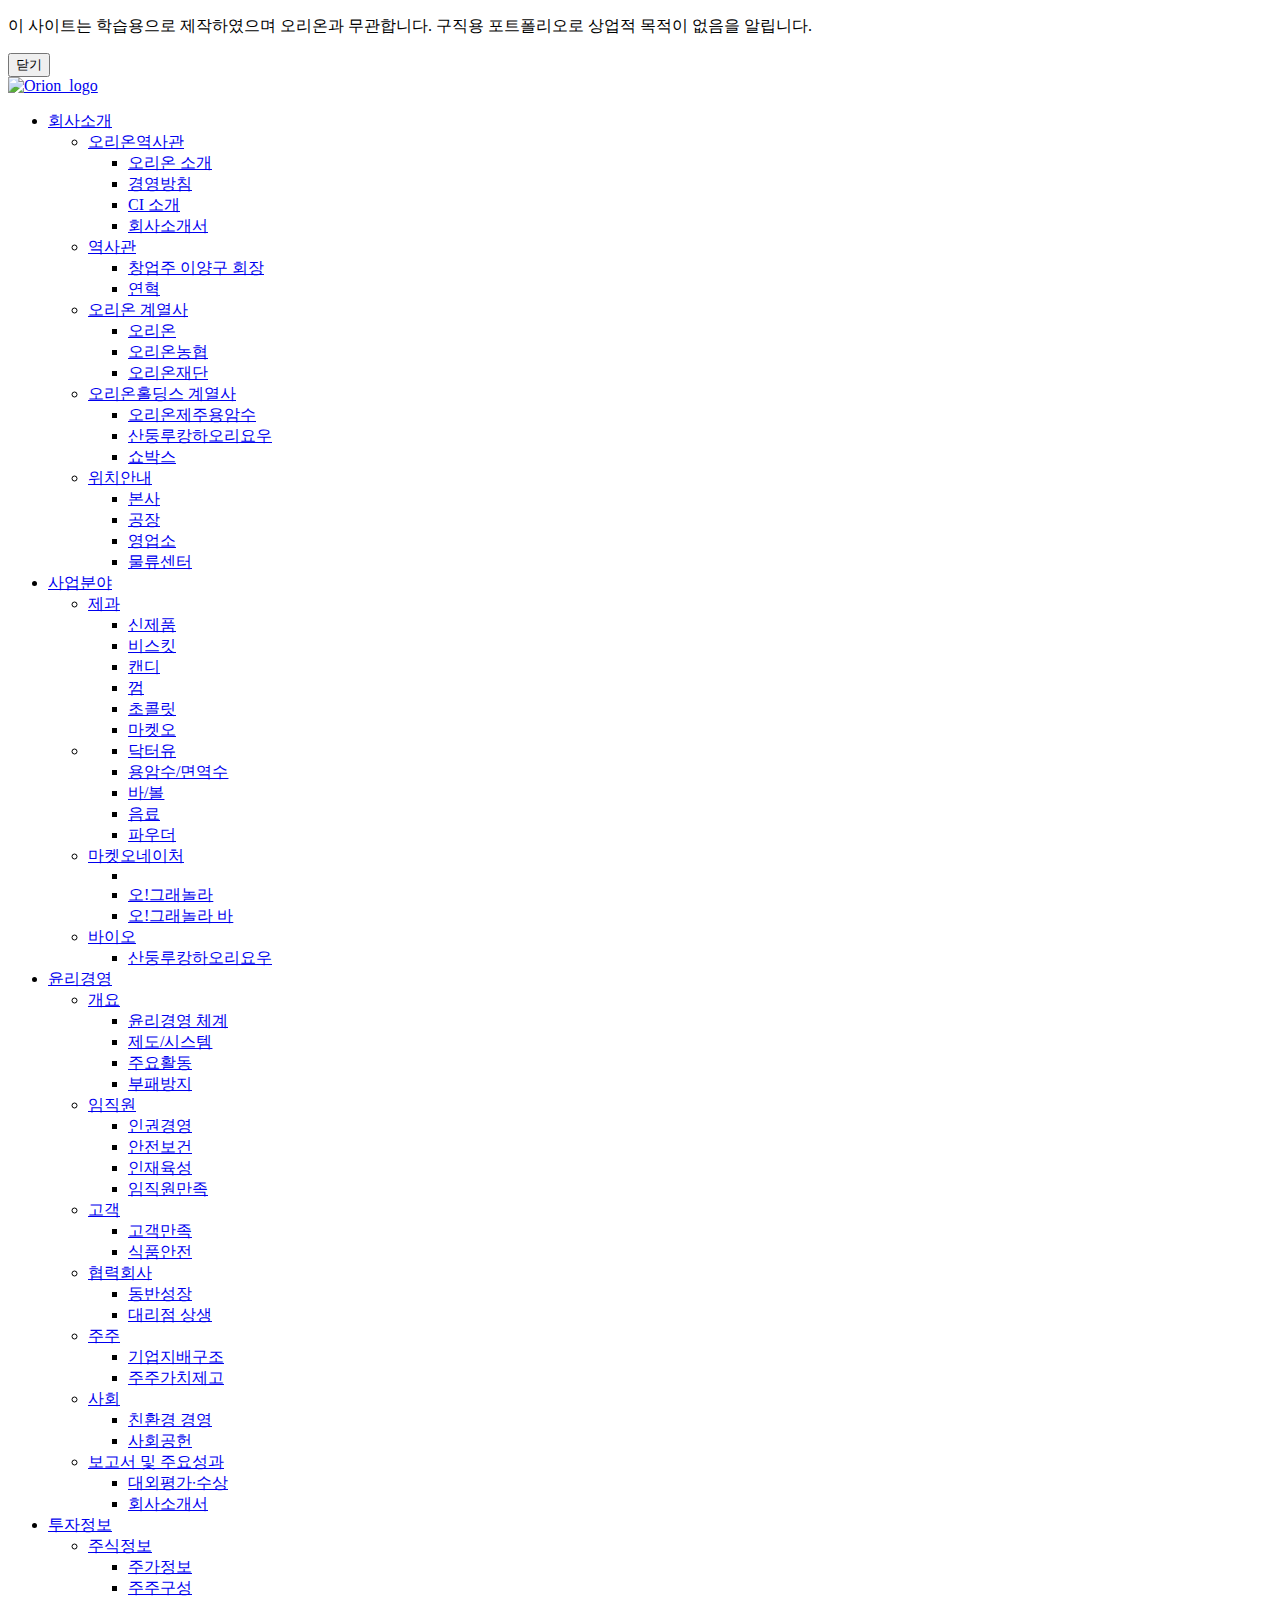
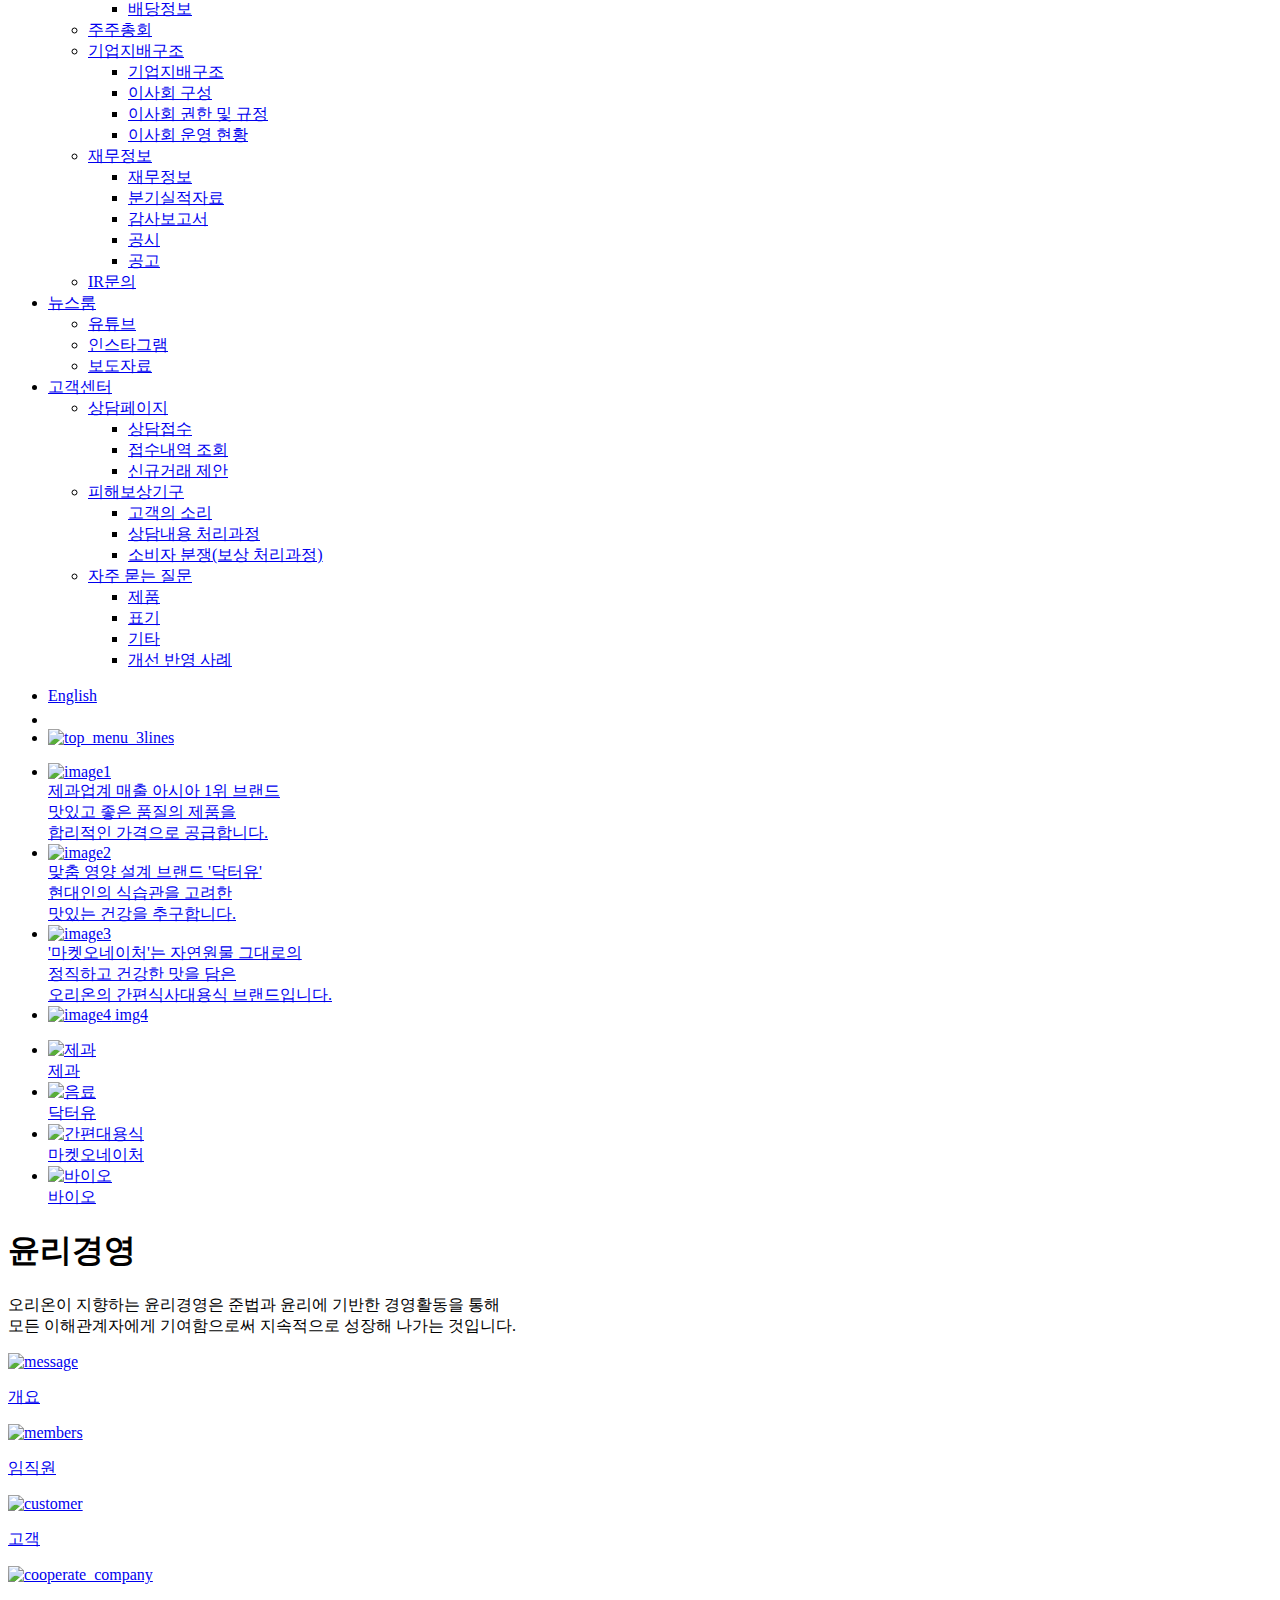
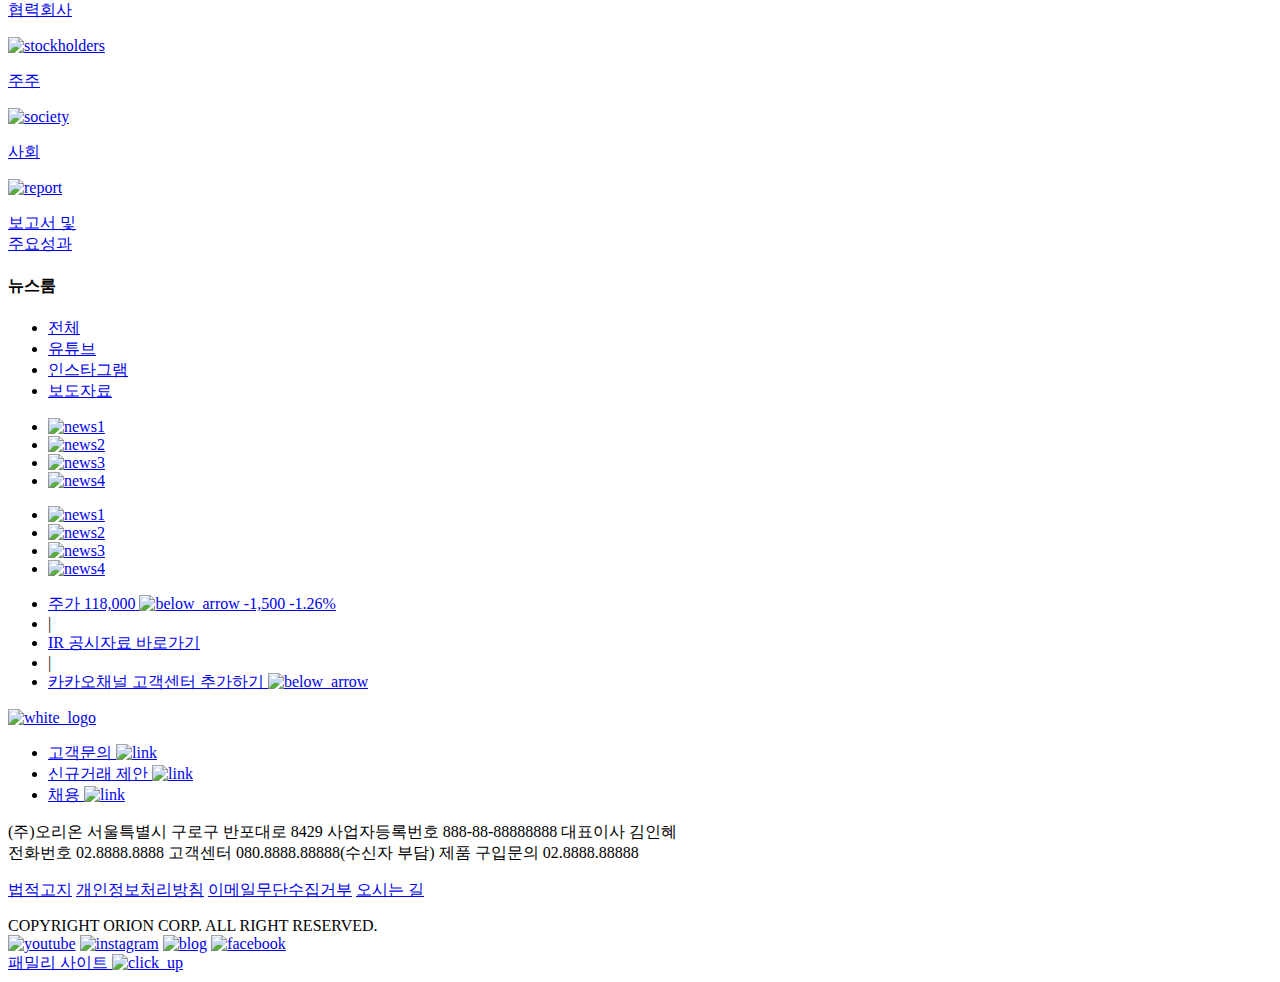
==== index.html @ 65608878 "main" ====
<!DOCTYPE html>
<html lang="ko">
	<head>
		<script async src="https://www.googletagmanager.com/gtag/js?id=G-9V24EW32N5"></script>
		<script>
			window.dataLayer = window.dataLayer || [];
			function gtag() {
				dataLayer.push(arguments);
			}
			gtag("js", new Date());

			gtag("config", "G-9V24EW32N5");
		</script>
		<meta charset="UTF-8" />
		<meta http-equiv="X-UA-Compatible" content="IE=edge" />
		<meta name="viewport" content="width=device-width, initial-scale=1.0" />
		<title>오리온</title>
		<link rel="apple-touch-icon" sizes="57x57" href="favicon/orion_favicon.ico/apple-icon-57x57.png" />
		<link rel="apple-touch-icon" sizes="60x60" href="favicon/orion_favicon.ico/apple-icon-60x60.png" />
		<link rel="apple-touch-icon" sizes="72x72" href="favicon/orion_favicon.ico/apple-icon-72x72.png" />
		<link rel="apple-touch-icon" sizes="76x76" href="favicon/orion_favicon.ico/apple-icon-76x76.png" />
		<link rel="apple-touch-icon" sizes="114x114" href="favicon/orion_favicon.ico/apple-icon-114x114.png" />
		<link rel="apple-touch-icon" sizes="120x120" href="favicon/orion_favicon.ico/apple-icon-120x120.png" />
		<link rel="apple-touch-icon" sizes="144x144" href="favicon/orion_favicon.ico/apple-icon-144x144.png" />
		<link rel="apple-touch-icon" sizes="152x152" href="favicon/orion_favicon.ico/apple-icon-152x152.png" />
		<link rel="apple-touch-icon" sizes="180x180" href="favicon/orion_favicon.ico/apple-icon-180x180.png" />
		<link rel="icon" type="image/png" sizes="192x192" href="favicon/orion_favicon.ico/android-icon-192x192.png" />
		<link rel="icon" type="image/png" sizes="32x32" href="favicon/orion_favicon.ico/favicon-32x32.png" />
		<link rel="icon" type="image/png" sizes="96x96" href="favicon/orion_favicon.ico/favicon-96x96.png" />
		<link rel="icon" type="image/png" sizes="16x16" href="favicon/orion_favicon.ico/favicon-16x16.png" />
		<link rel="manifest" href="favicon/orion_favicon.ico/manifest.json" />
		<meta name="msapplication-TileColor" content="#ffffff" />
		<meta name="msapplication-TileImage" content="favicon/orion_favicon.ico/ms-icon-144x144.png" />
		<meta name="theme-color" content="#ffffff" />
		<link rel="stylesheet" href="css/layout.css" />
	</head>
	<body>
		<div id="layer">
			<p>이 사이트는 학습용으로 제작하였으며 오리온과 무관합니다. 구직용 포트폴리오로 상업적 목적이 없음을 알립니다.</p>
			<button>닫기</button>
		</div>
		<div id="wrapper">
			<div class="header_wrap">
				<div class="top_menu_bar">
					<div class="logo">
						<a href="#">
							<img src="images/logo.png" alt="Orion_logo" />
						</a>
					</div>
					<nav class="gnb_wrap">
						<ul class="gnb_1dep">
							<li class="tab_li">
								<a href="#" id="tab1"> 회사소개 </a>
								<div class="dep2-1" id="tab1_depth">
									<ul class="dep2-1-bold">
										<li>
											<a href="#"><span class="submenu_bold">오리온역사관</span></a>
											<ul class="dep3-1">
												<li><a href="#">오리온 소개</a></li>
												<li><a href="#">경영방침</a></li>
												<li><a href="#">CI 소개</a></li>
												<li><a href="#">회사소개서</a></li>
											</ul>
										</li>
										<li>
											<a href="#"><span class="submenu_bold">역사관</span></a>
											<ul class="dep3-2">
												<li><a href="#">창업주 이양구 회장</a></li>
												<li><a href="#">연혁</a></li>
											</ul>
										</li>
										<li>
											<a href="#"><span class="submenu_bold">오리온 계열사</span></a>
											<ul class="dep3-3">
												<li><a href="#">오리온</a></li>
												<li><a href="#">오리온농협</a></li>
												<li><a href="#">오리온재단</a></li>
											</ul>
										</li>
										<li>
											<a href="#"><span class="submenu_bold">오리온홀딩스 계열사</span></a>
											<ul class="dep3-4">
												<li><a href="#">오리온제주용암수</a></li>
												<li><a href="#">산둥루캉하오리요우</a></li>
												<li><a href="#">쇼박스</a></li>
											</ul>
										</li>
										<li>
											<a href="#"><span class="submenu_bold">위치안내</span></a>
											<ul class="dep3-5">
												<li><a href="#">본사</a></li>
												<li><a href="#">공장</a></li>
												<li><a href="#">영업소</a></li>
												<li><a href="#">물류센터</a></li>
											</ul>
										</li>
									</ul>
								</div>
							</li>
							<li class="tab_li">
								<a href="#" id="tab2">사업분야</a>
								<div class="dep2-2" id="tab2_depth">
									<ul class="dep2-2-bold">
										<li>
											<a href="#"><span class="submenu_bold">제과</span></a>
											<ul class="dep3-1">
												<li><a href="#">신제품</a></li>
												<li><a href="#">비스킷</a></li>
												<li><a href="#">캔디</a></li>
												<li><a href="#">껌</a></li>
												<li><a href="#">초콜릿</a></li>
												<li><a href="#">마켓오</a></li>
											</ul>
										</li>
										<li>
											<ul class="dep3-2">
												<li>
													<a href="#"><span class="submenu_bold">닥터유</span></a>
												</li>
												<li><a href="#">용암수/면역수</a></li>
												<li><a href="#">바/볼</a></li>
												<li><a href="#">음료</a></li>
												<li><a href="#">파우더</a></li>
											</ul>
										</li>
										<li>
											<a href="#"><span class="submenu_bold">마켓오네이처</span></a>
											<ul class="dep3-3">
												<li></li>
												<li><a href="#">오!그래놀라</a></li>
												<li><a href="#">오!그래놀라 바</a></li>
											</ul>
										</li>
										<li>
											<a href="#"><span class="submenu_bold">바이오</span></a>
											<ul class="dep3-4">
												<li><a href="#">산둥루캉하오리요우</a></li>
											</ul>
										</li>
									</ul>
								</div>
							</li>
							<li class="tab_li">
								<a href="#" id="tab3">윤리경영</a>
								<div class="dep2-3" id="tab3_depth">
									<ul class="dep2-3-bold">
										<li>
											<a href="#"><span class="submenu_bold">개요</span></a>
											<ul class="dep3-1">
												<li><a href="#">윤리경영 체계</a></li>
												<li><a href="#">제도/시스템</a></li>
												<li><a href="#">주요활동</a></li>
												<li><a href="#">부패방지</a></li>
											</ul>
										</li>
										<li>
											<a href="#"><span class="submenu_bold">임직원</span></a>
											<ul class="dep3-2">
												<li><a href="#">인권경영</a></li>
												<li><a href="#">안전보건</a></li>
												<li><a href="#">인재육성</a></li>
												<li><a href="#">임직원만족</a></li>
											</ul>
										</li>
										<li>
											<a href="#"><span class="submenu_bold">고객</span></a>
											<ul class="dep3-3">
												<li><a href="#">고객만족</a></li>
												<li><a href="#">식품안전</a></li>
											</ul>
										</li>
										<li>
											<a href="#"><span class="submenu_bold">협력회사</span></a>
											<ul class="dep3-4">
												<li><a href="#">동반성장</a></li>
												<li><a href="#">대리점 상생</a></li>
											</ul>
										</li>
										<li>
											<a href="#"><span class="submenu_bold">주주</span></a>
											<ul class="dep3-5">
												<li><a href="#">기업지배구조</a></li>
												<li><a href="#">주주가치제고</a></li>
											</ul>
										</li>
										<li>
											<a href="#"><span class="submenu_bold">사회</span></a>
											<ul class="dep3-6">
												<li><a href="#">친환경 경영</a></li>
												<li><a href="#">사회공헌</a></li>
											</ul>
										</li>
										<li>
											<a href="#"><span class="submenu_bold">보고서 및 주요성과</span></a>
											<ul class="dep3-7">
												<li><a href="#">대외평가∙수상</a></li>
												<li><a href="#">회사소개서</a></li>
											</ul>
										</li>
									</ul>
								</div>
							</li>
							<li class="tab_li">
								<a href="#" id="tab4">투자정보</a>
								<div class="dep2-4" id="tab4_depth">
									<ul class="dep2-4-bold">
										<li>
											<a href="#"><span class="submenu_bold">주식정보</span></a>
											<ul class="dep3-1">
												<li><a href="#">주가정보</a></li>
												<li><a href="#">주주구성</a></li>
												<li><a href="#">배당정보</a></li>
											</ul>
										</li>
										<li>
											<a href="#"><span class="submenu_bold">주주총회</span></a>
											<ul class="dep3-2"></ul>
										</li>
										<li>
											<a href="#"><span class="submenu_bold">기업지배구조</span></a>
											<ul class="dep3-3">
												<li><a href="#">기업지배구조</a></li>
												<li><a href="#">이사회 구성</a></li>
												<li><a href="#">이사회 권한 및 규정</a></li>
												<li><a href="#">이사회 운영 현황</a></li>
											</ul>
										</li>
										<li>
											<a href="#"><span class="submenu_bold">재무정보</span></a>
											<ul class="dep3-4">
												<li><a href="#">재무정보</a></li>
												<li><a href="#">분기실적자료</a></li>
												<li><a href="#">감사보고서</a></li>
												<li><a href="#">공시</a></li>
												<li><a href="#">공고</a></li>
											</ul>
										</li>
										<li>
											<a href="#"><span class="submenu_bold">IR문의</span></a>
											<ul class="dep3-5"></ul>
										</li>
									</ul>
								</div>
							</li>
							<li class="tab_li">
								<a href="#" id="tab5">뉴스룸</a>
								<div class="dep2-5" id="tab5_depth">
									<ul class="dep2-5-bold">
										<li>
											<a href="#"><span class="submenu_bold">유튜브</span></a>
											<ul class="dep3-1"></ul>
										</li>
										<li>
											<a href="#"><span class="submenu_bold">인스타그램</span></a>
											<ul class="dep3-2"></ul>
										</li>
										<li>
											<a href="#"><span class="submenu_bold">보도자료</span></a>
											<ul class="dep3-2"></ul>
										</li>
									</ul>
								</div>
							</li>
							<li class="tab_li">
								<a href="#" id="tab6">고객센터</a>
								<div class="dep2-6" id="tab6_depth">
									<ul class="dep2-6-bold">
										<li>
											<a href="#"><span class="submenu_bold">상담페이지</span></a>
											<ul class="dep3-1">
												<li><a href="#">상담접수</a></li>
												<li><a href="#">접수내역 조회</a></li>
												<li><a href="#">신규거래 제안</a></li>
											</ul>
										</li>
										<li>
											<a href="#"><span class="submenu_bold">피해보상기구</span></a>
											<ul class="dep3-2">
												<li><a href="#">고객의 소리</a></li>
												<li><a href="#">상담내용 처리과정</a></li>
												<li><a href="#">소비자 분쟁(보상 처리과정)</a></li>
											</ul>
										</li>
										<li>
											<a href="#"><span class="submenu_bold">자주 묻는 질문</span></a>
											<ul class="dep3-3">
												<li><a href="#">제품</a></li>
												<li><a href="#">표기</a></li>
												<li><a href="#">기타</a></li>
												<li><a href="#">개선 반영 사례</a></li>
											</ul>
										</li>
									</ul>
								</div>
							</li>
						</ul>
					</nav>
					<div class="utility_wrap">
						<ul class="utility_order">
							<li>
								<div class="language">
									<a href="#">English</a>
								</div>
							</li>
							<li>
								<a href="#" class="search_icon">
									<svg width="20" height="20" stroke="white" viewBox="0 0 26 26" fill="none" xmlns="http://www.w3.org/2000/svg">
										<path
											class="round"
											d="M11.7812 20.3125C16.4929 20.3125 20.3125 16.4929 20.3125 11.7812C20.3125 7.06957 16.4929 3.25 11.7812 3.25C7.06957 3.25 3.25 7.06957 3.25 11.7812C3.25 16.4929 7.06957 20.3125 11.7812 20.3125Z"
											stroke-width="2"
											stroke-linecap="round"
											stroke-linejoin="round"
										></path>
										<path class="bar" d="M18.5202 17.1054L17.8131 16.3983L16.3989 17.8125L17.106 18.5196L18.5202 17.1054ZM22.042 23.4556L22.7491 24.1627L24.1633 22.7485L23.4562 22.0414L22.042 23.4556ZM17.106 18.5196L22.042 23.4556L23.4562 22.0414L18.5202 17.1054L17.106 18.5196Z"></path>
									</svg>
								</a>
							</li>
							<li>
								<a href="#" class="top_right_lines">
									<img src="images/top_menu_right.png" alt="top_menu_3lines" />
								</a>
							</li>
						</ul>
					</div>
				</div>
				<div class="inner"></div>
			</div>
			<div class="main_visual_wrap">
				<div id="wrap">
					<div id="brandVisual">
						<ul>
							<li class="visual_0">
								<a href="#">
									<img src="images/main_visual_img1.jpeg" alt="image1" />
									<div class="maintext1">
										<span class="brand">제과업계 매출 아시아 1위 브랜드<br /></span>
										맛있고 좋은 품질의 제품을<br />
										합리적인 가격으로 공급합니다.
									</div>
								</a>
							</li>
							<li class="visual_1">
								<a href="#">
									<img src="images/main_visual_img2.jpeg" alt="image2" />
									<div class="maintext2">
										맞춤 영양 설계 브랜드 '닥터유'<br />
										현대인의 식습관을 고려한<br />
										맛있는 건강을 추구합니다.
									</div></a
								>
							</li>
							<li class="visual_1">
								<a href="#">
									<img src="images/main_visual_img3.jpeg" alt="image3" />
									<div class="maintext3">
										'마켓오네이처'는 자연원물 그대로의<br />
										정직하고 건강한 맛을 담은<br />
										오리온의 간편식사대용식 브랜드입니다.
									</div></a
								>
							</li>
							<li class="visual_1">
								<a href="#">
									<img src="images/main_visual_img4.jpeg" alt="image4" />
									img4</a
								>
							</li>
						</ul>
					</div>
				</div>
				<ul id="buttonList" class="controls">
					<li class="prev sub_main">
						<a href="#" class="button1">
							<img src="images/main_visual_img1.jpeg" alt="제과" class="button1" />
							<div class="layer"></div>
							<div class="visual_text">제과</div>
						</a>
					</li>
					<li class="prev sub_main">
						<a href="#" class="button2">
							<img src="images/main_visual_img2.jpeg" alt="음료" class="button2" />
							<div class="layer"></div>
							<div class="visual_text">닥터유</div>
						</a>
					</li>
					<li class="prev sub_main">
						<a href="#" class="button3">
							<img src="images/main_visual_img3.jpeg" alt="간편대용식" class="button3" />
							<div class="layer"></div>
							<div class="visual_text">마켓오네이처</div>
						</a>
					</li>
					<li class="prev sub_main">
						<a href="#" class="button4">
							<img src="images/main_visual_img4.jpeg" alt="바이오" class="button4" />
							<div class="layer"></div>
							<div class="visual_text">바이오</div>
						</a>
					</li>
				</ul>
				<div class="inner"></div>
			</div>
			<div class="content1_wrap">
				<div class="inner">
					<div class="ethics_wrap">
						<div class="ethics_title">
							<h1>윤리경영</h1>
							<p>오리온이 지향하는 윤리경영은 준법과 윤리에 기반한 경영활동을 통해 <br />모든 이해관계자에게 기여함으로써 지속적으로 성장해 나가는 것입니다.</p>
						</div>
						<div class="ethics_list">
							<div class="ethics_list_wrap">
								<div class="ethics_list_wrap1">
									<div class="ethics1">
										<a href="#">
											<img src="images/center_img01.jpeg" alt="message" />
											<div class="text_in">
												<p class="big">개요</p>
											</div>
										</a>
									</div>
									<div class="ethics2">
										<a href="#">
											<img src="images/center_img02.jpeg" alt="members" />
											<div>
												<p class="big">임직원</p>
											</div>
										</a>
									</div>
									<div class="ethics3">
										<a href="#">
											<img src="images/center_img03.jpeg" alt="customer" />
											<div>
												<p class="big">고객</p>
											</div>
										</a>
									</div>
								</div>
								<div class="ethics_list_wrap2">
									<div class="ethics4">
										<a href="#">
											<img src="images/center_img04.jpeg" alt="cooperate_company" />
											<div>
												<p class="big">협력회사</p>
											</div>
										</a>
									</div>
									<div class="ethics5">
										<a href="#">
											<img src="images/center_img05.jpeg" alt="stockholders" />
											<div>
												<p class="big">주주</p>
											</div>
										</a>
									</div>
									<div class="ethics6">
										<a href="#">
											<img src="images/center_img06.jpeg" alt="society" />
											<div>
												<p class="big">사회</p>
											</div>
										</a>
									</div>
								</div>
							</div>
							<div class="ethics7">
								<a href="#">
									<img src="images/center_img07.jpeg" alt="report" />
									<div>
										<p class="big">보고서 및 <br />주요성과</p>
									</div>
								</a>
							</div>
						</div>
					</div>
				</div>
			</div>
			<div class="content2_wrap">
				<div class="inner">
					<div class="news">
						<div class="newsroom">
							<h4>뉴스룸</h4>
							<div class="newsroom_menu">
								<ul class="news_menu_list">
									<li>
										<a href="#">
											<span class="red_underline">전체</span>
										</a>
									</li>
									<li>
										<a href="#">
											<span class="menu_font">유튜브</span>
										</a>
									</li>
									<li>
										<a href="#">
											<span class="menu_font">인스타그램</span>
										</a>
									</li>
									<li>
										<a href="#">
											<span class="menu_font">보도자료</span>
										</a>
									</li>
								</ul>
							</div>
						</div>
						<div class="news_list">
							<div class="news_top">
								<ul>
									<li>
										<a href="#"><img src="images/2nd_center_img1.jpeg" alt="news1" /></a>
									</li>
									<li>
										<a href="#"><img src="images/2nd_center_img2.png" alt="news2" /></a>
									</li>
									<li>
										<a href="#"><img src="images/2nd_center_img3.jpeg" alt="news3" /></a>
									</li>
									<li>
										<a href="#"><img src="images/2nd_center_img4.jpeg" alt="news4" /></a>
									</li>
								</ul>
							</div>
							<div class="news_bottom">
								<ul>
									<li>
										<a href="#"><img src="images/2nd_center_img5.png" alt="news1" /></a>
									</li>
									<li>
										<a href="#"><img src="images/2nd_center_img6.jpeg" alt="news2" /></a>
									</li>
									<li>
										<a href="#"><img src="images/2nd_center_img7.jpeg" alt="news3" /></a>
									</li>
									<li>
										<a href="#"><img src="images/2nd_center_img8.jpeg" alt="news4" /></a>
									</li>
								</ul>
							</div>
						</div>
					</div>
				</div>
			</div>
			<div class="white_footer_wrap">
				<div class="inner">
					<div class="white_footer">
						<ul>
							<li class="stock_price">
								<a href="#"
									>주가 <span class="red">118,000</span>
									<img src="images/stock_icon.png" alt="below_arrow" />
									<span class="bold">-1,500 -1.26%</span>
								</a>
							</li>
							<li class="gray_line">|</li>
							<li class="report_data">
								<a href="#"><span class="bold">IR</span> <span class="red">공시자료</span> 바로가기 </a>
							</li>
							<li class="gray_line">|</li>
							<li class="cs_kakao">
								<a href="#">카카오채널 <span class="red">고객센터</span> 추가하기 <img src="images/icon_add.png" alt="below_arrow" /> </a>
							</li>
						</ul>
					</div>
				</div>
			</div>
			<div class="footer_wrap">
				<div class="footer_list">
					<div class="top_black_footer">
						<div class="logo_menu">
							<a href="#">
								<img src="images/logo_gray.png" alt="white_logo" />
							</a>
							<div class="logo_menu_list">
								<ul>
									<li>
										<a href="#">고객문의 <img src="images/link_icon.png" alt="link" /> </a>
									</li>
									<li>
										<a href="#">신규거래 제안 <img src="images/link_icon.png" alt="link" /> </a>
									</li>
									<li>
										<a href="#">채용 <img src="images/link_icon.png" alt="link" /> </a>
									</li>
								</ul>
							</div>
						</div>
						<div class="address">
							<div class="left">
								<p>
									<span class="white">(주)오리온 서울특별시 구로구 반포대로 8429 </span>
									<span class="light_gray">사업자등록번호</span>
									<span class="white">888-88-88888888</span>
									<span class="light_gray">대표이사</span>
									<span class="white">김인혜</span>
									<br />
									<span class="light_gray">전화번호</span>
									<span class="white">02.8888.8888</span>
									<span class="light_gray">고객센터</span>
									<span class="white">080.8888.88888(수신자 부담)</span>
									<span class="light_gray">제품 구입문의</span>
									<span class="white">02.8888.88888</span>
								</p>
							</div>
							<div class="right">
								<p>
									<a href="#"><span class="light_gray">법적고지</span></a>
									<a href="#"><span class="white">개인정보처리방침</span></a>
									<a href="#"><span class="light_gray">이메일무단수집거부</span></a>
									<a href="#"><span class="light_gray">오시는 길</span></a>
								</p>
							</div>
						</div>
					</div>
					<div class="bottom_black_footer">
						<div class="footer_bottom">
							<div class="copyright">COPYRIGHT ORION CORP. ALL RIGHT RESERVED.</div>
							<div class="icons">
								<a href="#"><img src="images/icon_youtube.png" alt="youtube" /></a>
								<a href="#"><img src="images/icon_instagram.png" alt="instagram" /></a>
								<a href="#"><img src="images/icon_blog.png" alt="blog" /></a>
								<a href="#"><img src="images/icon_facebook.png" alt="facebook" /></a>
							</div>
							<div class="family_site">
								<a href="#">패밀리 사이트 <img src="images/family_site_click.png" alt="click_up" /> </a>
							</div>
						</div>
					</div>
				</div>
				<div class="inner"></div>
			</div>
		</div>
		<script src="https://code.jquery.com/jquery-3.6.0.min.js"></script>
		<script src="js/script.js"></script>
		<script src="js/slide01-orion.js"></script>
		<script src="js/popup.js"></script>
	</body>
</html>
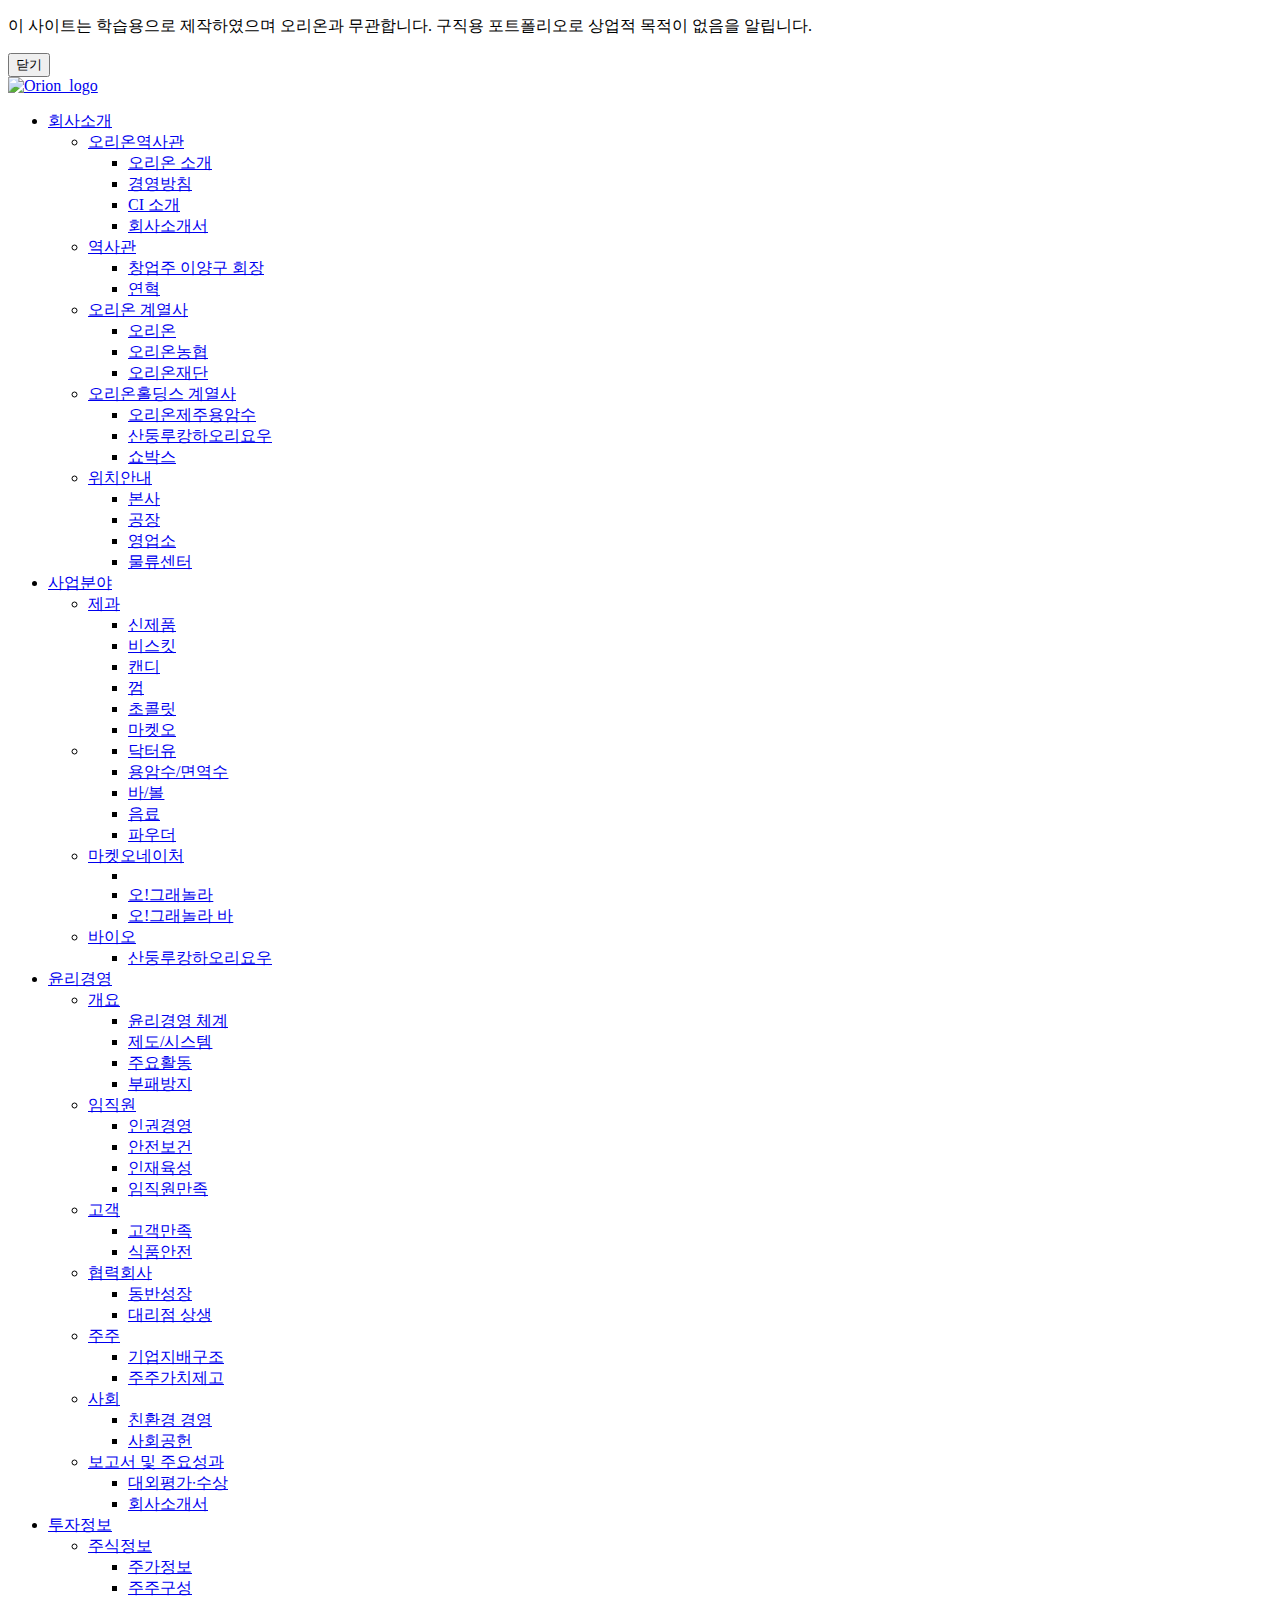
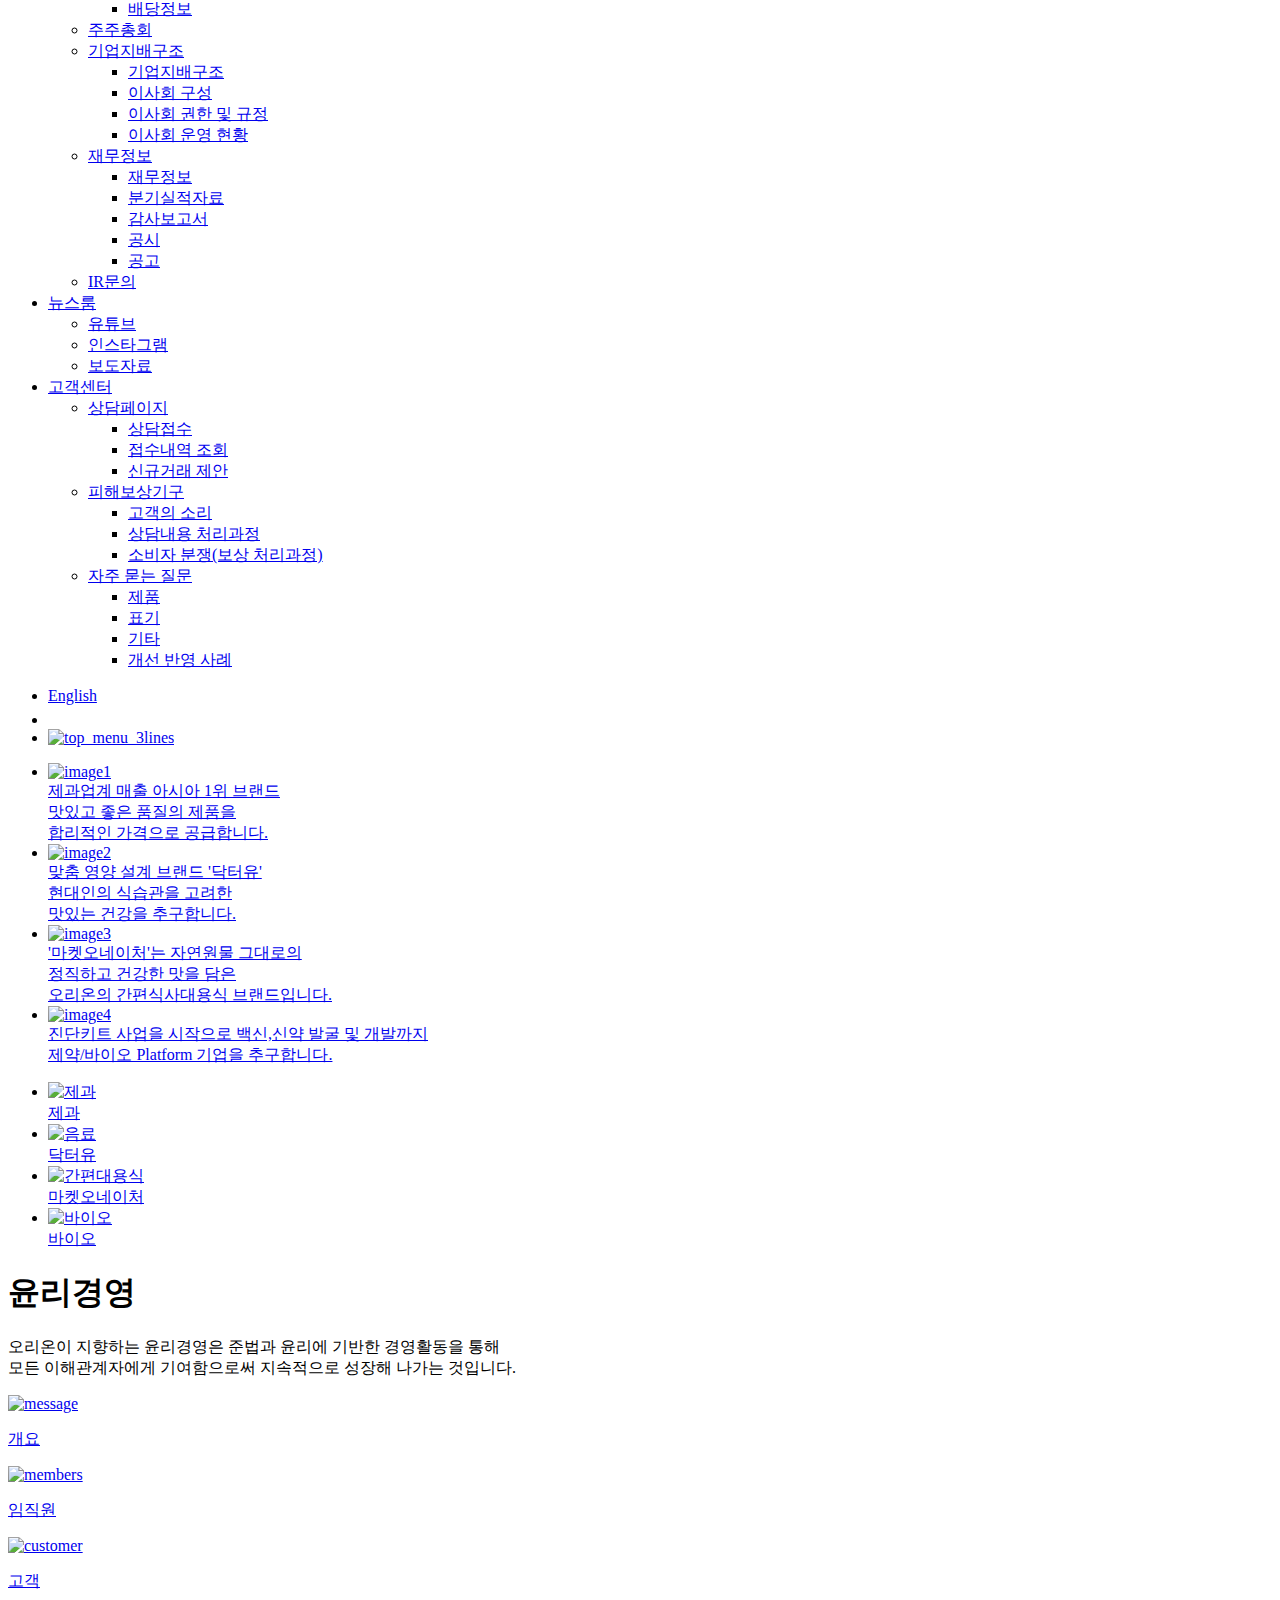
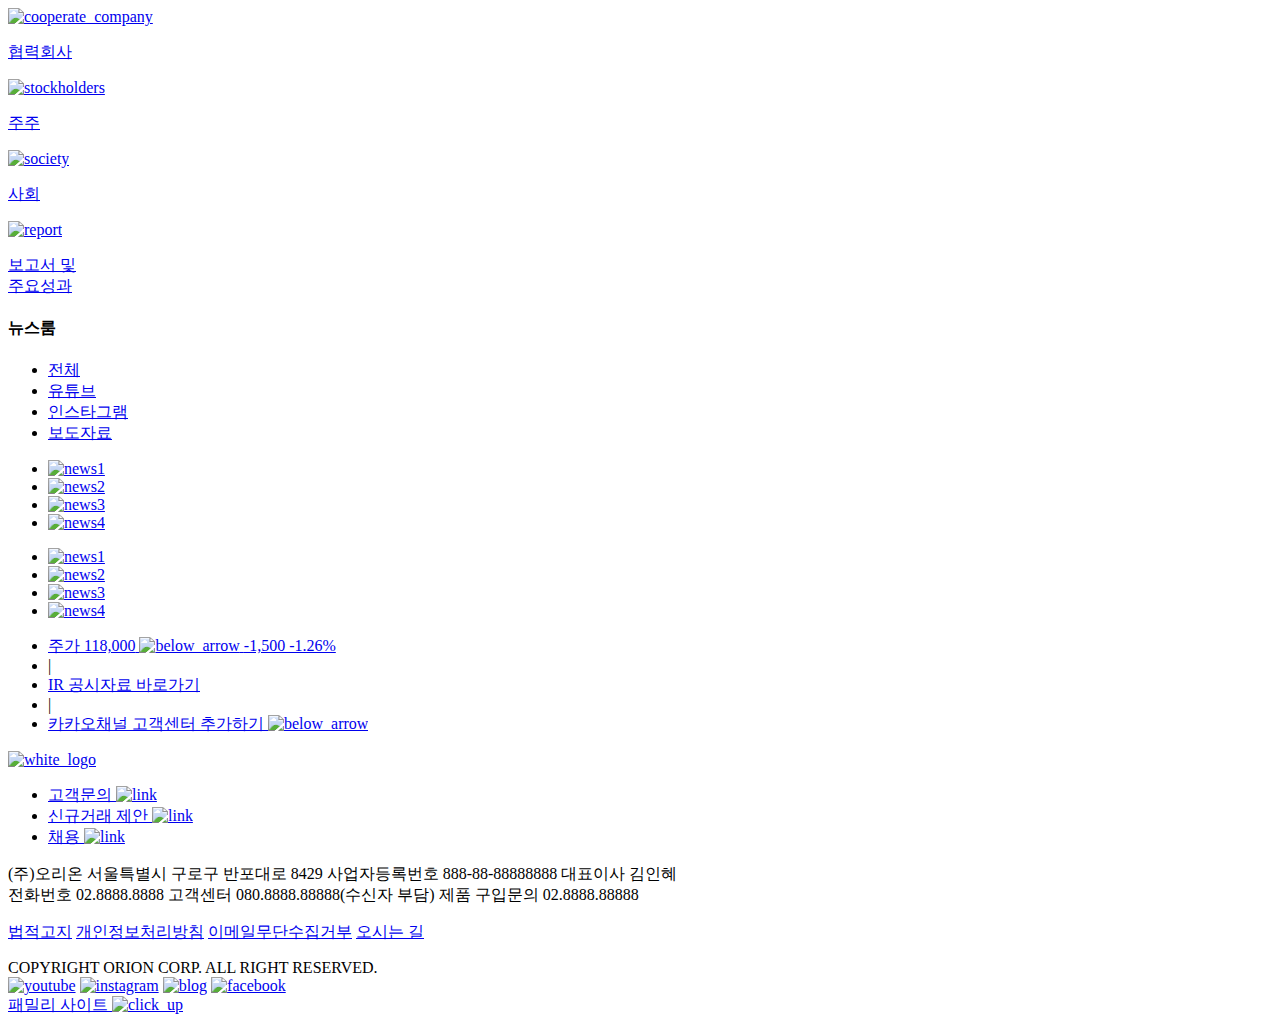
==== commit 11b9cf71: "main" ====
--- a/index.html
+++ b/index.html
@@ -363,7 +363,10 @@
 							<li class="visual_1">
 								<a href="#">
 									<img src="images/main_visual_img4.jpeg" alt="image4" />
-									img4</a
+									<div class="maintext4">
+										진단키트 사업을 시작으로 백신,신약 발굴 및 개발까지<br />
+										제약/바이오 Platform 기업을 추구합니다.
+									</div></a
 								>
 							</li>
 						</ul>
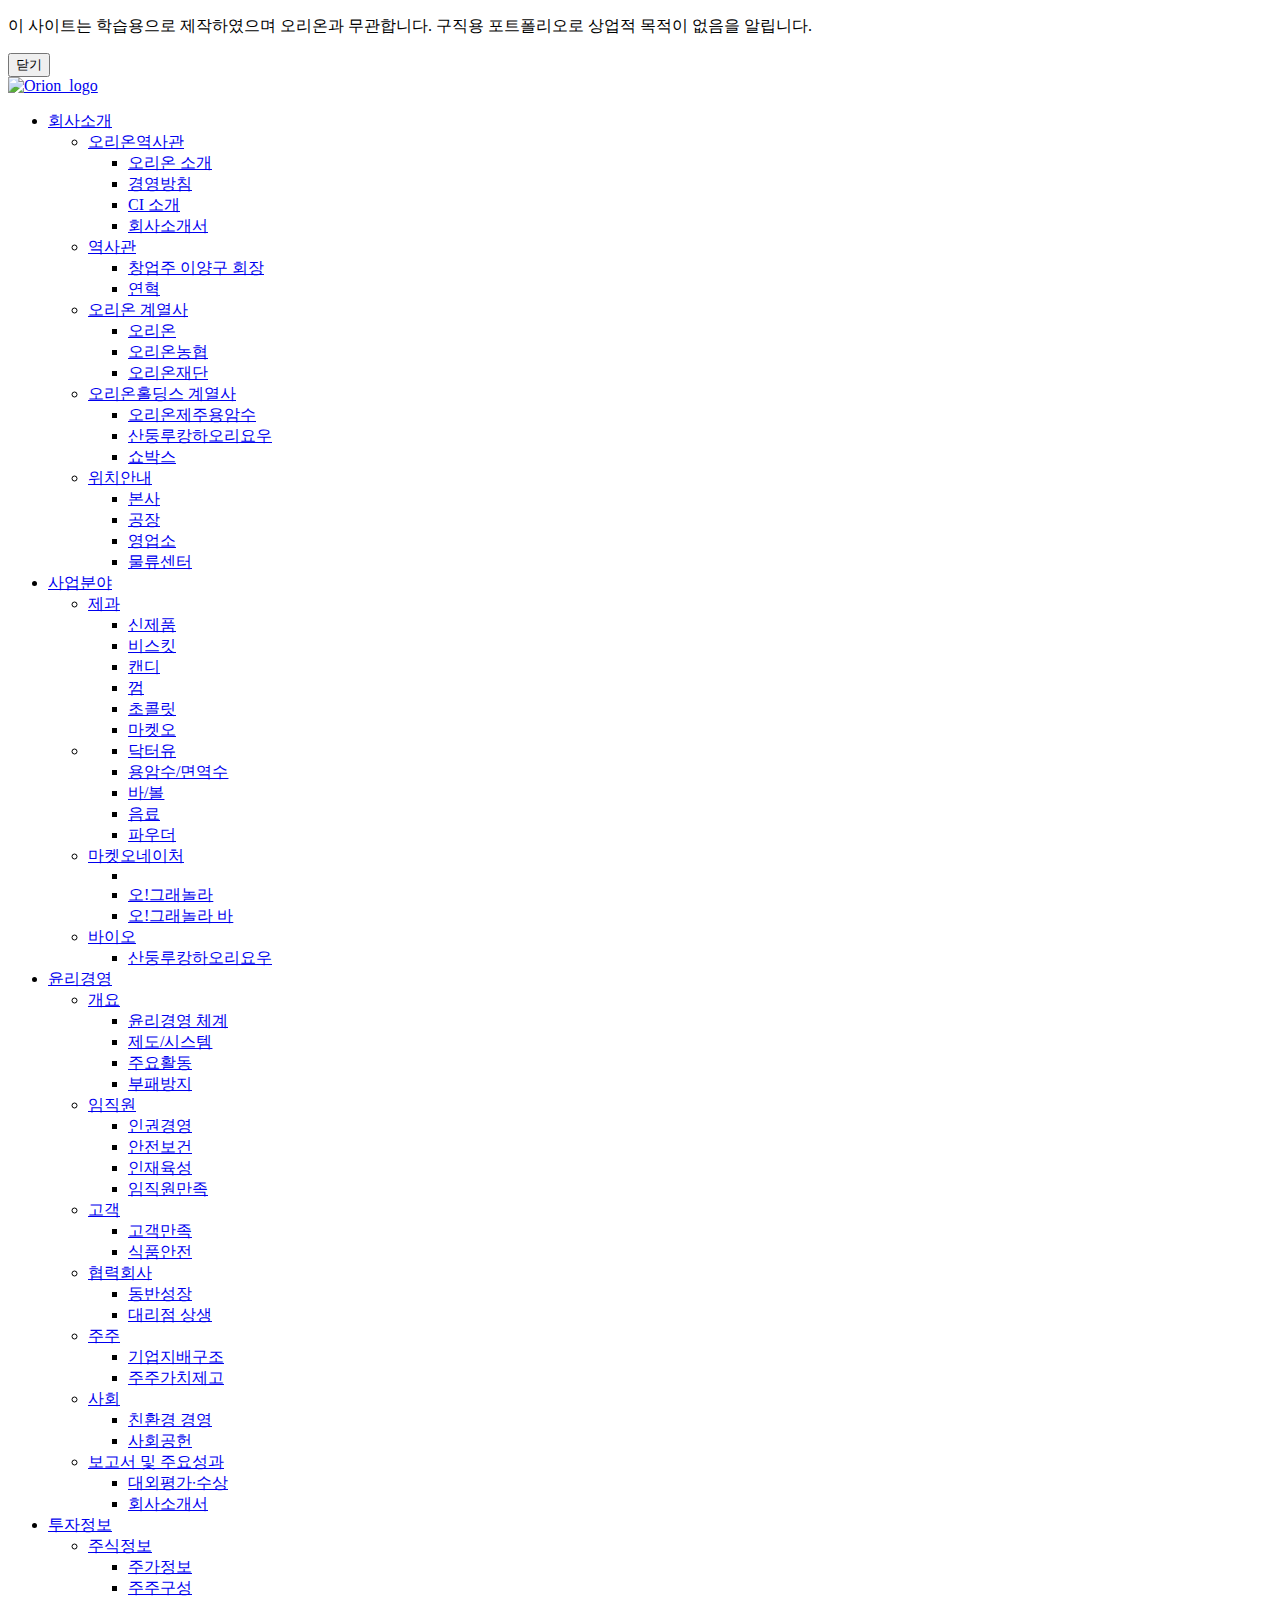
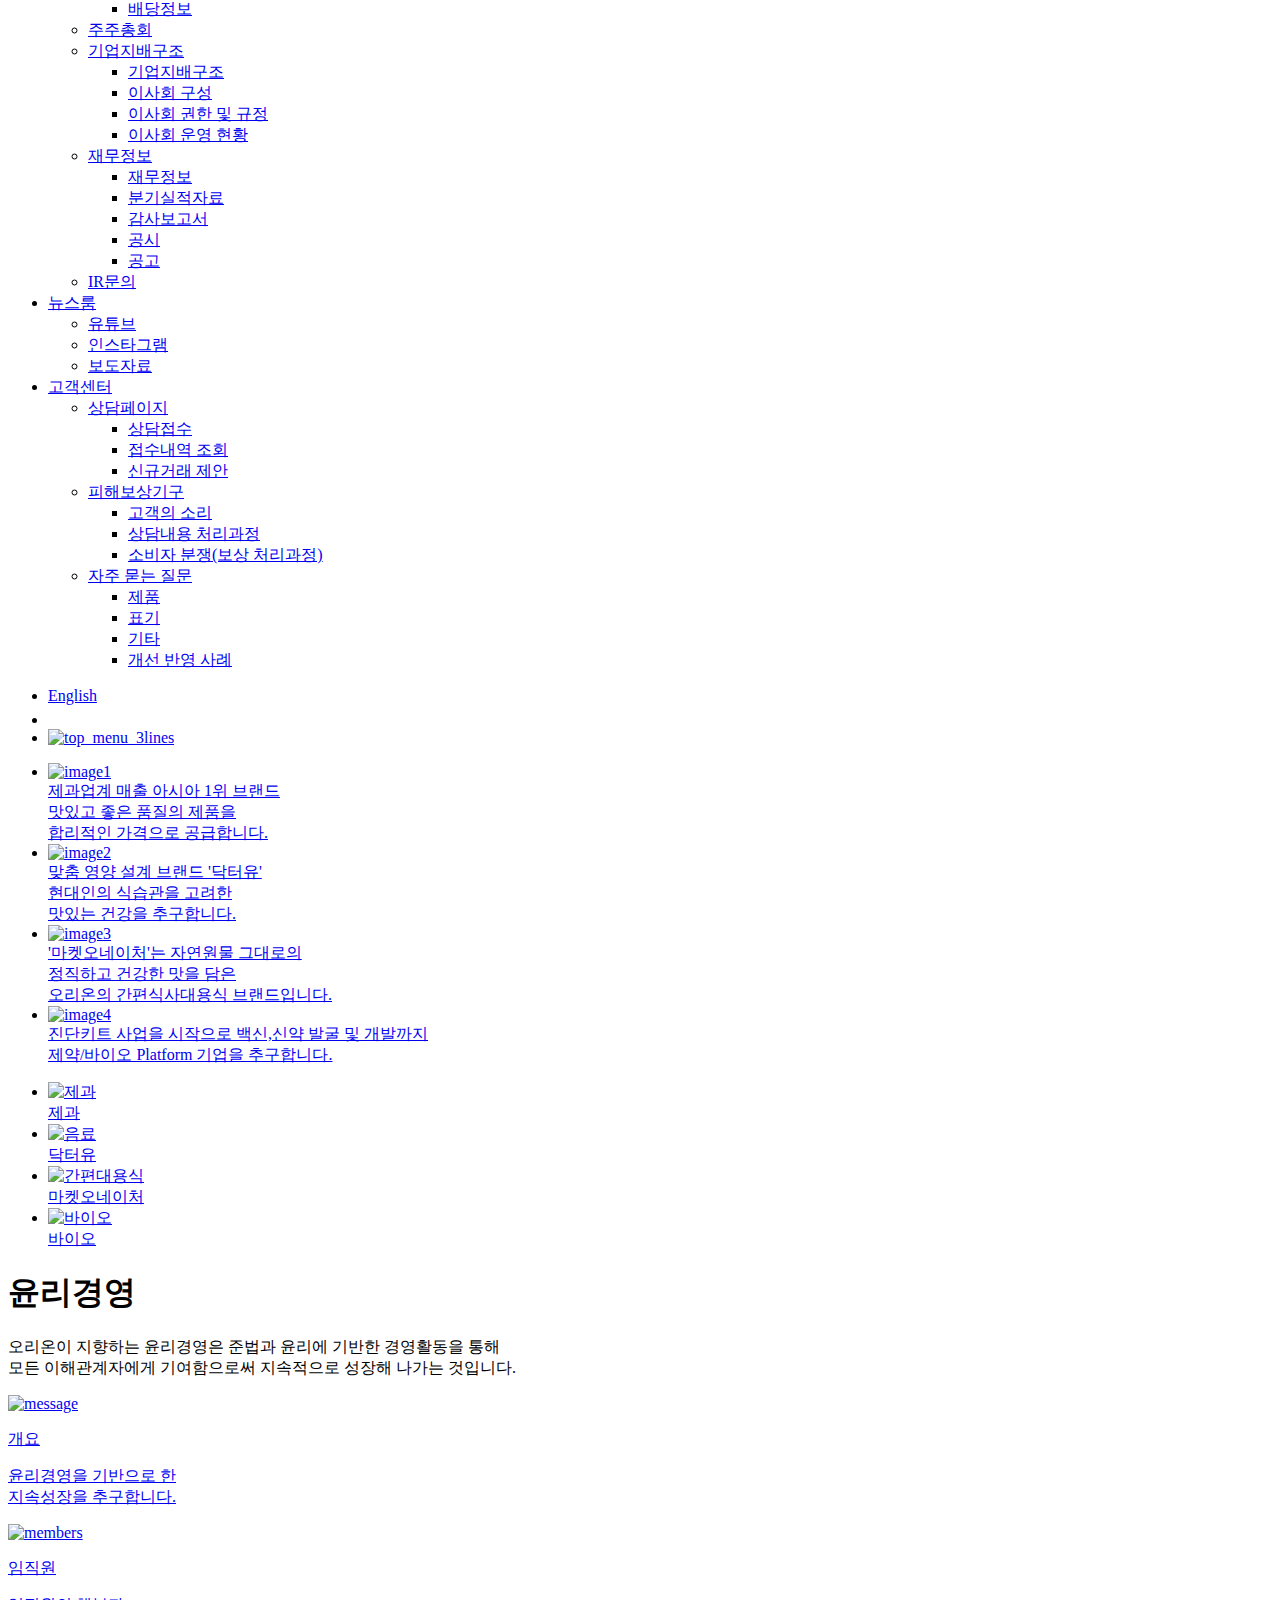
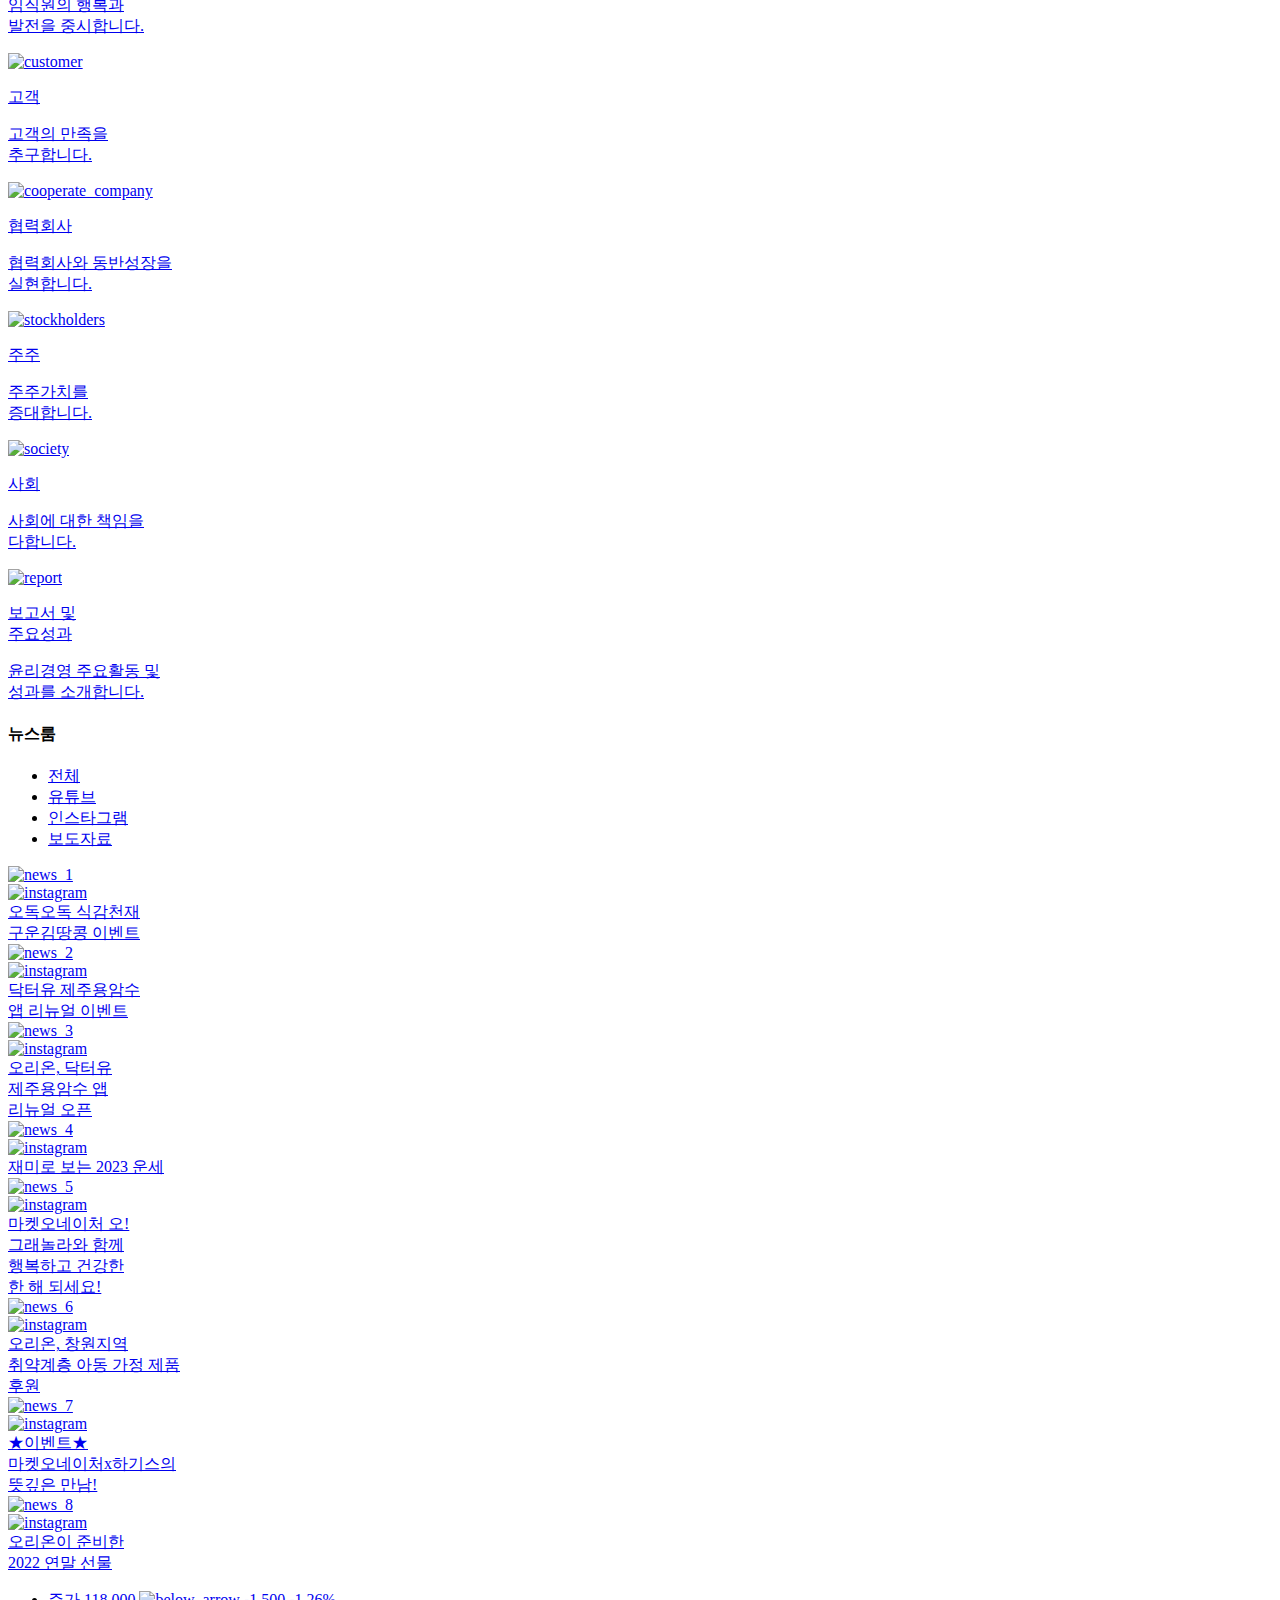
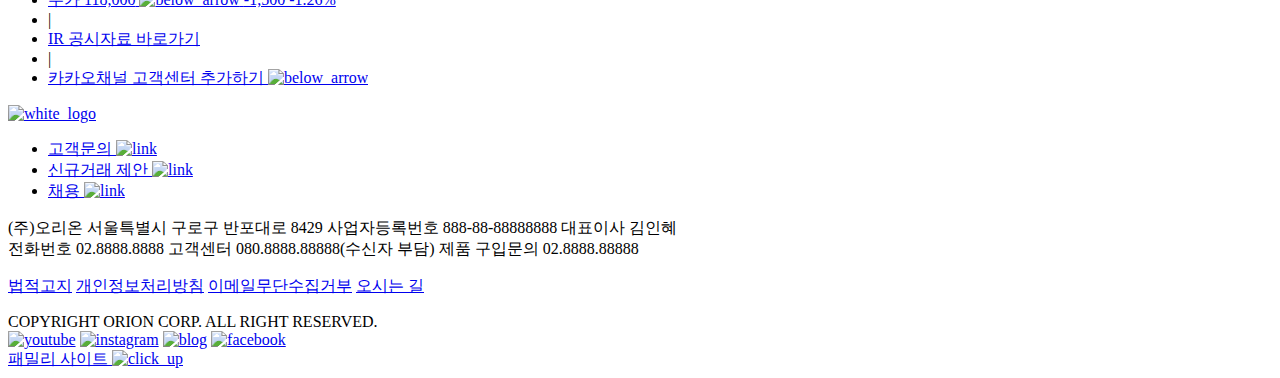
==== commit cc3635a4: "main" ====
--- a/index.html
+++ b/index.html
@@ -418,7 +418,11 @@
 										<a href="#">
 											<img src="images/center_img01.jpeg" alt="message" />
 											<div class="text_in">
-												<p class="big">개요</p>
+												<p class="big">개요<br /></p>
+												<p class="small">
+													윤리경영을 기반으로 한<br />
+													지속성장을 추구합니다.
+												</p>
 											</div>
 										</a>
 									</div>
@@ -426,7 +430,11 @@
 										<a href="#">
 											<img src="images/center_img02.jpeg" alt="members" />
 											<div>
-												<p class="big">임직원</p>
+												<p class="big">임직원<br /></p>
+												<p class="small">
+													임직원의 행복과<br />
+													발전을 중시합니다.
+												</p>
 											</div>
 										</a>
 									</div>
@@ -434,7 +442,11 @@
 										<a href="#">
 											<img src="images/center_img03.jpeg" alt="customer" />
 											<div>
-												<p class="big">고객</p>
+												<p class="big">고객<br /></p>
+												<p class="small">
+													고객의 만족을<br />
+													추구합니다.
+												</p>
 											</div>
 										</a>
 									</div>
@@ -445,6 +457,10 @@
 											<img src="images/center_img04.jpeg" alt="cooperate_company" />
 											<div>
 												<p class="big">협력회사</p>
+												<p class="small">
+													협력회사와 동반성장을<br />
+													실현합니다.
+												</p>
 											</div>
 										</a>
 									</div>
@@ -452,7 +468,11 @@
 										<a href="#">
 											<img src="images/center_img05.jpeg" alt="stockholders" />
 											<div>
-												<p class="big">주주</p>
+												<p class="big">주주<br /></p>
+												<p class="small">
+													주주가치를<br />
+													증대합니다.
+												</p>
 											</div>
 										</a>
 									</div>
@@ -460,7 +480,11 @@
 										<a href="#">
 											<img src="images/center_img06.jpeg" alt="society" />
 											<div>
-												<p class="big">사회</p>
+												<p class="big">사회<br /></p>
+												<p class="small">
+													사회에 대한 책임을<br />
+													다합니다.
+												</p>
 											</div>
 										</a>
 									</div>
@@ -470,7 +494,11 @@
 								<a href="#">
 									<img src="images/center_img07.jpeg" alt="report" />
 									<div>
-										<p class="big">보고서 및 <br />주요성과</p>
+										<p class="big">보고서 및 <br />주요성과<br /></p>
+										<p class="small">
+											윤리경영 주요활동 및<br />
+											성과를 소개합니다.
+										</p>
 									</div>
 								</a>
 							</div>
@@ -510,36 +538,122 @@
 						</div>
 						<div class="news_list">
 							<div class="news_top">
-								<ul>
-									<li>
-										<a href="#"><img src="images/2nd_center_img1.jpeg" alt="news1" /></a>
-									</li>
-									<li>
-										<a href="#"><img src="images/2nd_center_img2.png" alt="news2" /></a>
-									</li>
-									<li>
-										<a href="#"><img src="images/2nd_center_img3.jpeg" alt="news3" /></a>
-									</li>
-									<li>
-										<a href="#"><img src="images/2nd_center_img4.jpeg" alt="news4" /></a>
-									</li>
-								</ul>
+								<div class="news1">
+									<a href="#"
+										><img src="https://www.orionworld.com/upload/sns/89/6222426be01331fda8070a2f47b996eb.jpg" alt="news_1" />
+										<div class="sns">
+											<img src="./images/icon_instagram.png" alt="instagram" />
+										</div>
+										<div class="news_text">
+											<span class="text_position1">
+												오독오독 식감천재<br />
+												구운김땅콩 이벤트
+											</span>
+										</div>
+									</a>
+								</div>
+								<div class="news2">
+									<a href="#"
+										><img src="https://www.orionworld.com/upload/sns/89/e7e5c086b37018157d78d21c3e7b5a81.jpg" alt="news_2" />
+										<div class="sns">
+											<img src="./images/icon_instagram.png" alt="instagram" />
+										</div>
+										<div class="news_text">
+											<span class="text_position2">
+												닥터유 제주용암수<br />
+												앱 리뉴얼 이벤트
+											</span>
+										</div>
+									</a>
+								</div>
+								<div class="news3">
+									<a href="#"
+										><img src="https://www.orionworld.com/upload/board/87/c0f930b7c6ecc7b0853f6bab430df5d9.jpg" alt="news_3" />
+										<div class="sns">
+											<img src="./images/icon_news.png" alt="instagram" />
+										</div>
+										<div class="news_text">
+											<span class="text_position3">
+												오리온, 닥터유<br />
+												제주용암수 앱<br />
+												리뉴얼 오픈
+											</span>
+										</div>
+									</a>
+								</div>
+								<div class="news4">
+									<a href="#"
+										><img src="https://www.orionworld.com/upload/sns/89/4d472bea5a030228e663e682a7864a78.gif" alt="news_4" />
+										<div class="sns">
+											<img src="./images/icon_instagram.png" alt="instagram" />
+										</div>
+										<div class="news_text">
+											<span class="text_position4"> 재미로 보는 2023 운세 </span>
+										</div>
+									</a>
+								</div>
 							</div>
 							<div class="news_bottom">
-								<ul>
-									<li>
-										<a href="#"><img src="images/2nd_center_img5.png" alt="news1" /></a>
-									</li>
-									<li>
-										<a href="#"><img src="images/2nd_center_img6.jpeg" alt="news2" /></a>
-									</li>
-									<li>
-										<a href="#"><img src="images/2nd_center_img7.jpeg" alt="news3" /></a>
-									</li>
-									<li>
-										<a href="#"><img src="images/2nd_center_img8.jpeg" alt="news4" /></a>
-									</li>
-								</ul>
+								<div class="news5">
+									<a href="#"
+										><img src="https://www.orionworld.com/upload/sns/89/0476148b4af59ae6cf830806963f0cab.jpg" alt="news_5" />
+										<div class="sns">
+											<img src="./images/icon_instagram.png" alt="instagram" />
+										</div>
+										<div class="news_text">
+											<span class="text_position5">
+												마켓오네이처 오!<br />
+												그래놀라와 함께<br />
+												행복하고 건강한<br />
+												한 해 되세요!
+											</span>
+										</div>
+									</a>
+								</div>
+								<div class="news6">
+									<a href="#"
+										><img src="https://www.orionworld.com/upload/board/87/965deecbfae0ad7e48ebc72a691e1f15.jpg" alt="news_6" />
+										<div class="sns">
+											<img src="./images/icon_news.png" alt="instagram" />
+										</div>
+										<div class="news_text">
+											<span class="text_position6">
+												오리온, 창원지역<br />
+												취약계층 아동 가정 제품 <br />
+												후원
+											</span>
+										</div>
+									</a>
+								</div>
+								<div class="news7">
+									<a href="#"
+										><img src="https://www.orionworld.com/upload/sns/89/3d79dff5615c042419b7ea31b158fb0f.png" alt="news_7" />
+										<div class="sns">
+											<img src="./images/icon_instagram.png" alt="instagram" />
+										</div>
+										<div class="news_text">
+											<span class="text_position7">
+												★이벤트★<br />
+												마켓오네이처x하기스의<br />
+												뜻깊은 만남!
+											</span>
+										</div>
+									</a>
+								</div>
+								<div class="news8">
+									<a href="#"
+										><img src="https://www.orionworld.com/upload/sns/89/aec2d3423c07877b46cc977a96ce2353.jpg" alt="news_8" />
+										<div class="sns">
+											<img src="./images/icon_instagram.png" alt="instagram" />
+										</div>
+										<div class="news_text">
+											<span class="text_position8">
+												오리온이 준비한<br />
+												2022 연말 선물
+											</span>
+										</div>
+									</a>
+								</div>
 							</div>
 						</div>
 					</div>
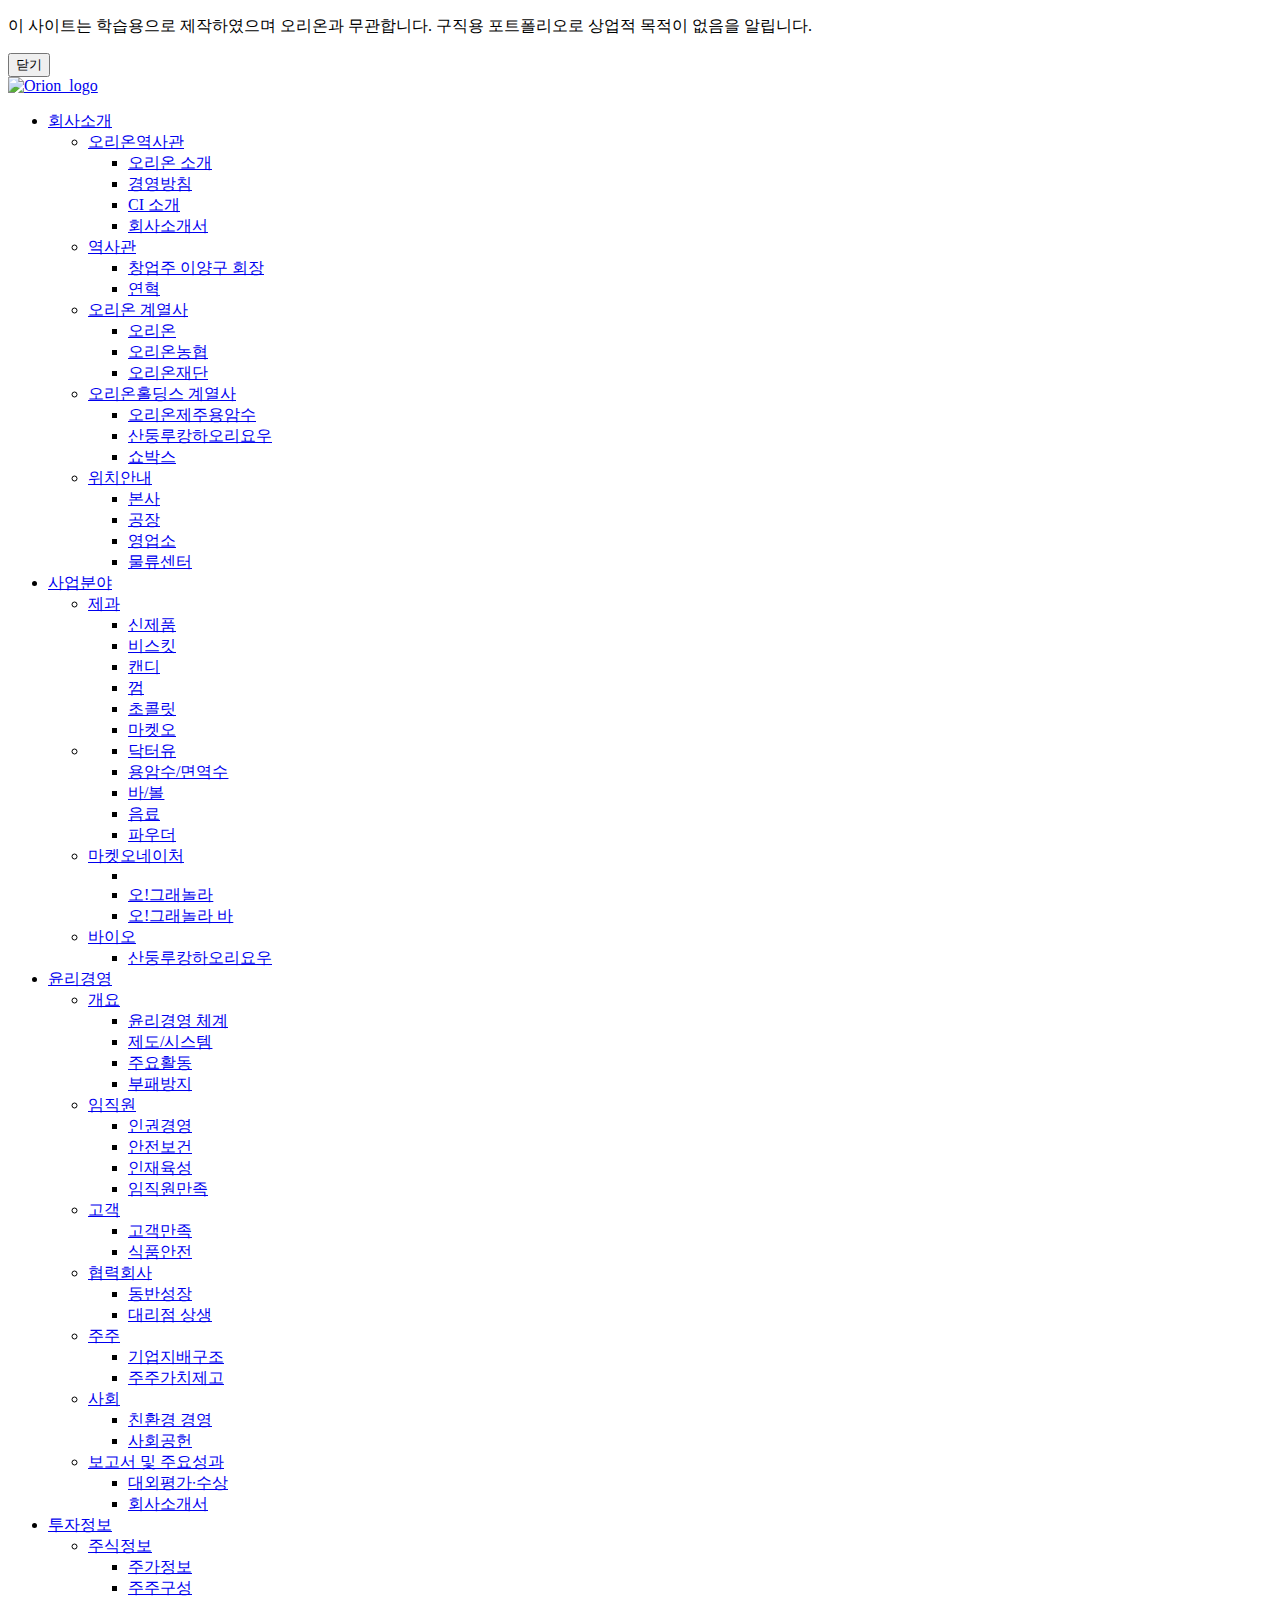
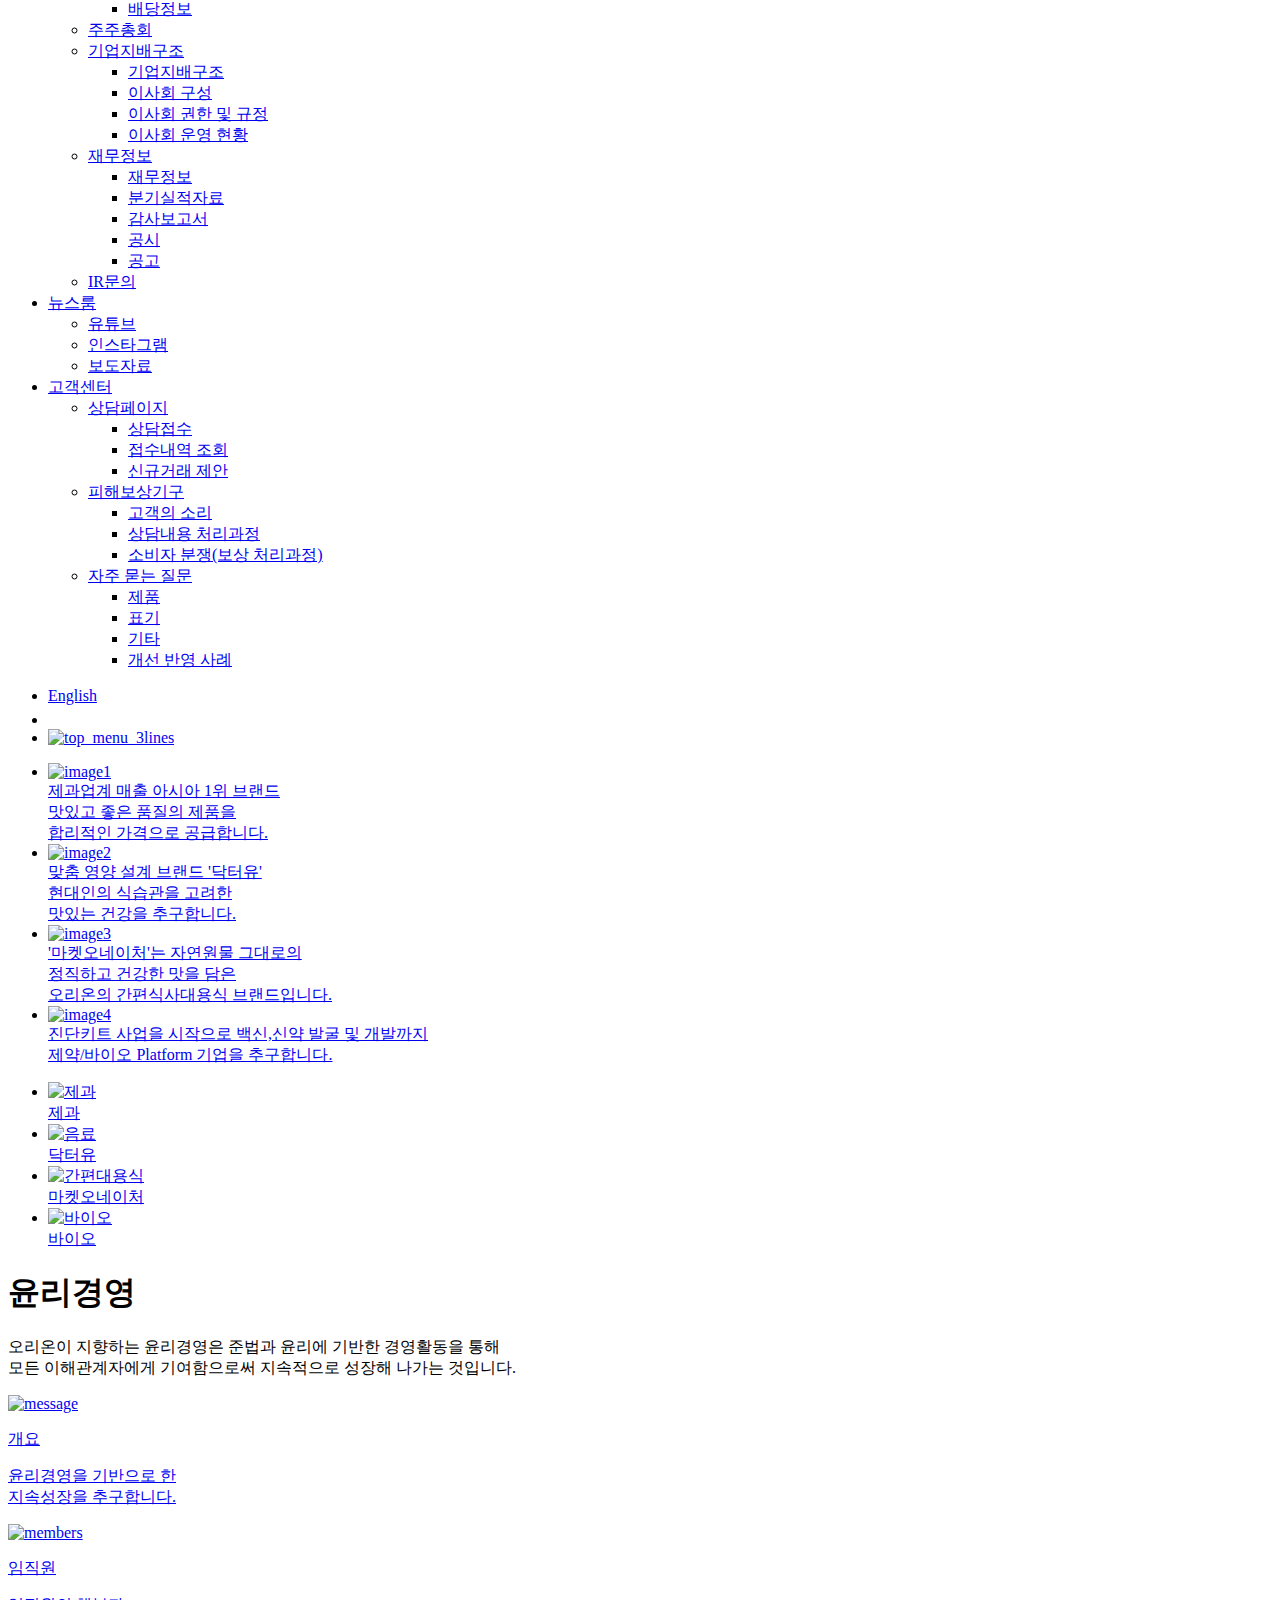
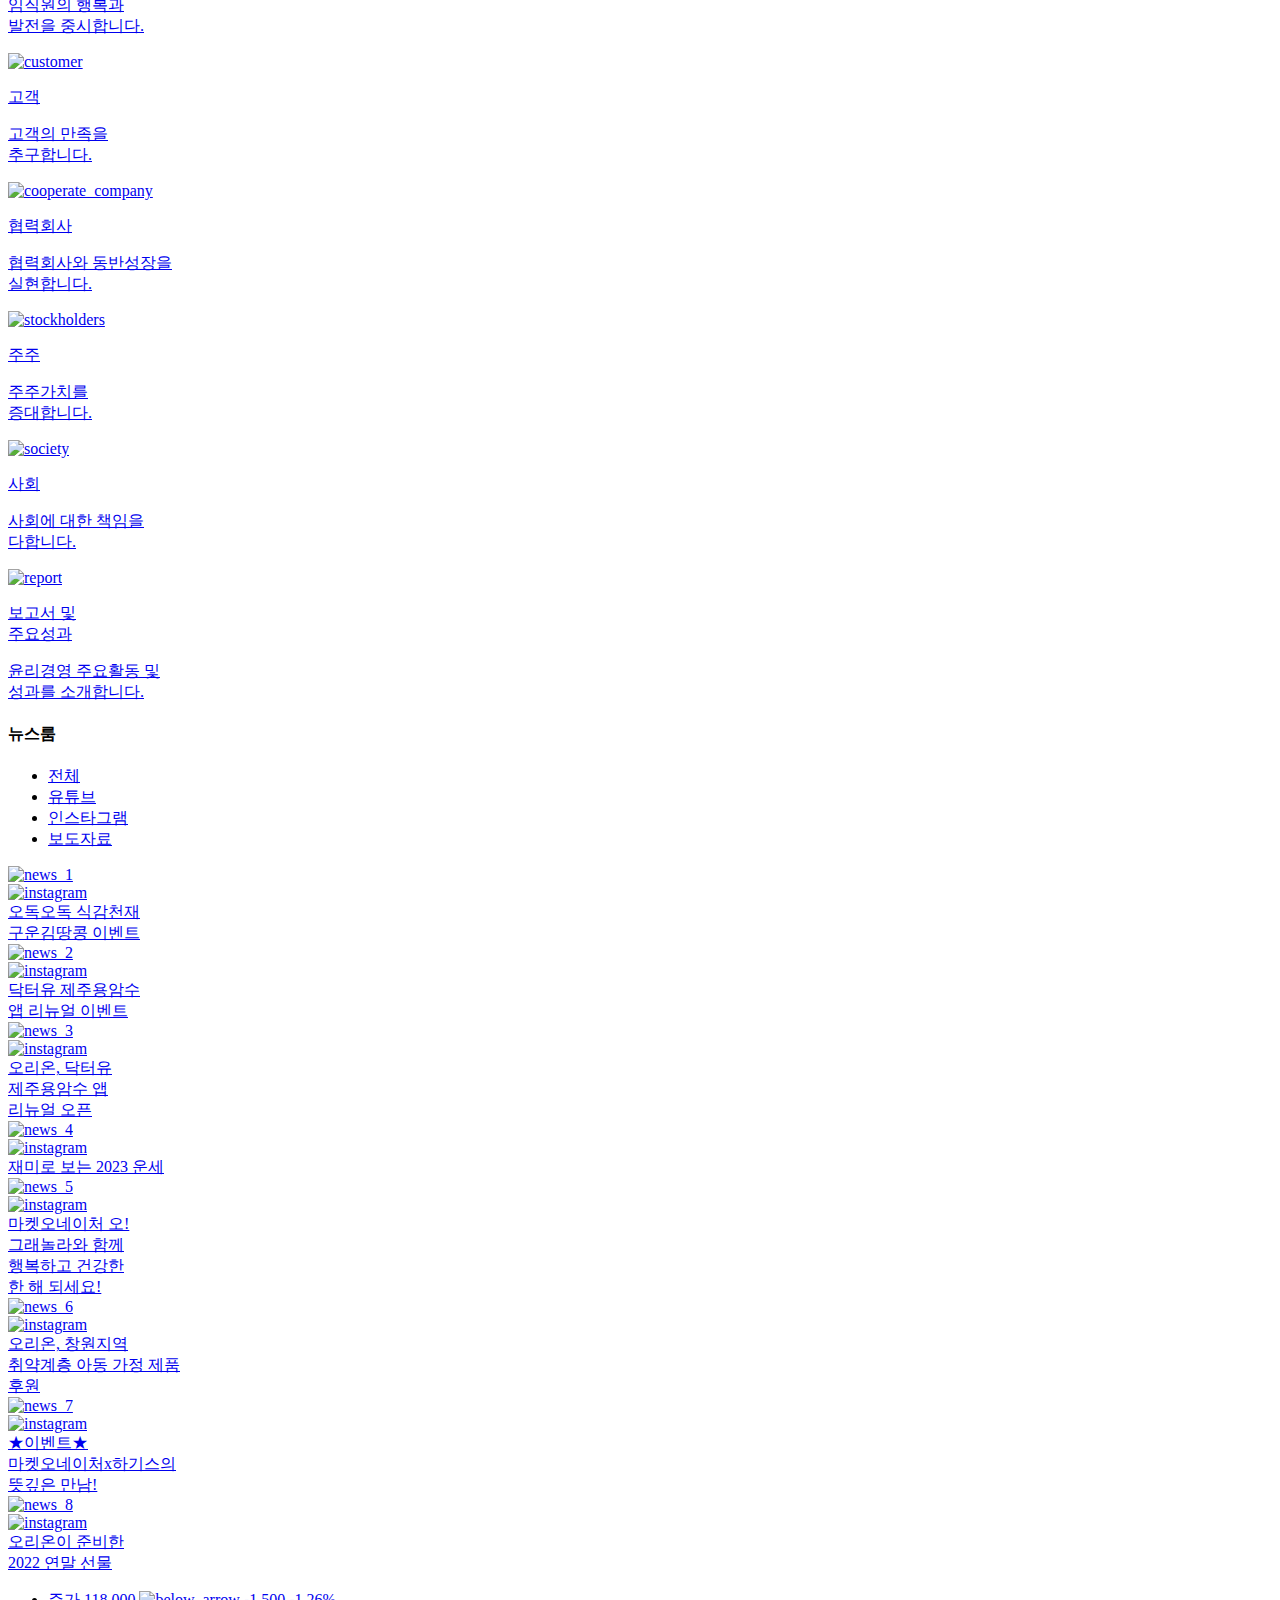
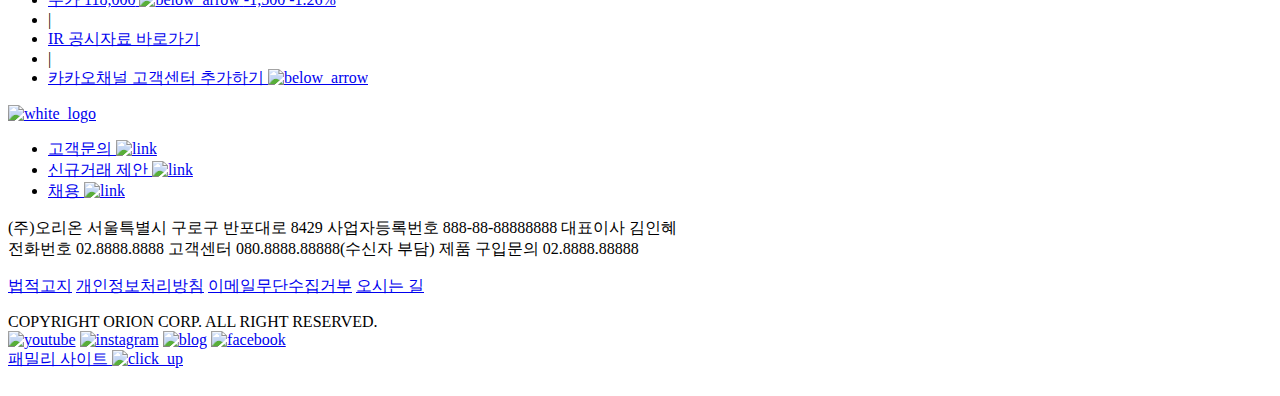
==== commit b0795988: "main" ====
--- a/index.html
+++ b/index.html
@@ -742,6 +742,10 @@
 							<div class="family_site">
 								<a href="#">패밀리 사이트 <img src="images/family_site_click.png" alt="click_up" /> </a>
 							</div>
+							<div class="validator">
+								<a href="https://validator.w3.org/check?uri=https://ihkim8.github.io/Orion_project1_Jan7/"><img src="https://www.w3.org/Icons/valid-html401" alt="" /></a>
+								<a href="https://jigsaw.w3.org/css-validator/validator?uri=https://ihkim8.github.io/Orion_project1_Jan7/"><img src="https://jigsaw.w3.org/css-validator/images/vcss" alt="" /></a>
+							</div>
 						</div>
 					</div>
 				</div>
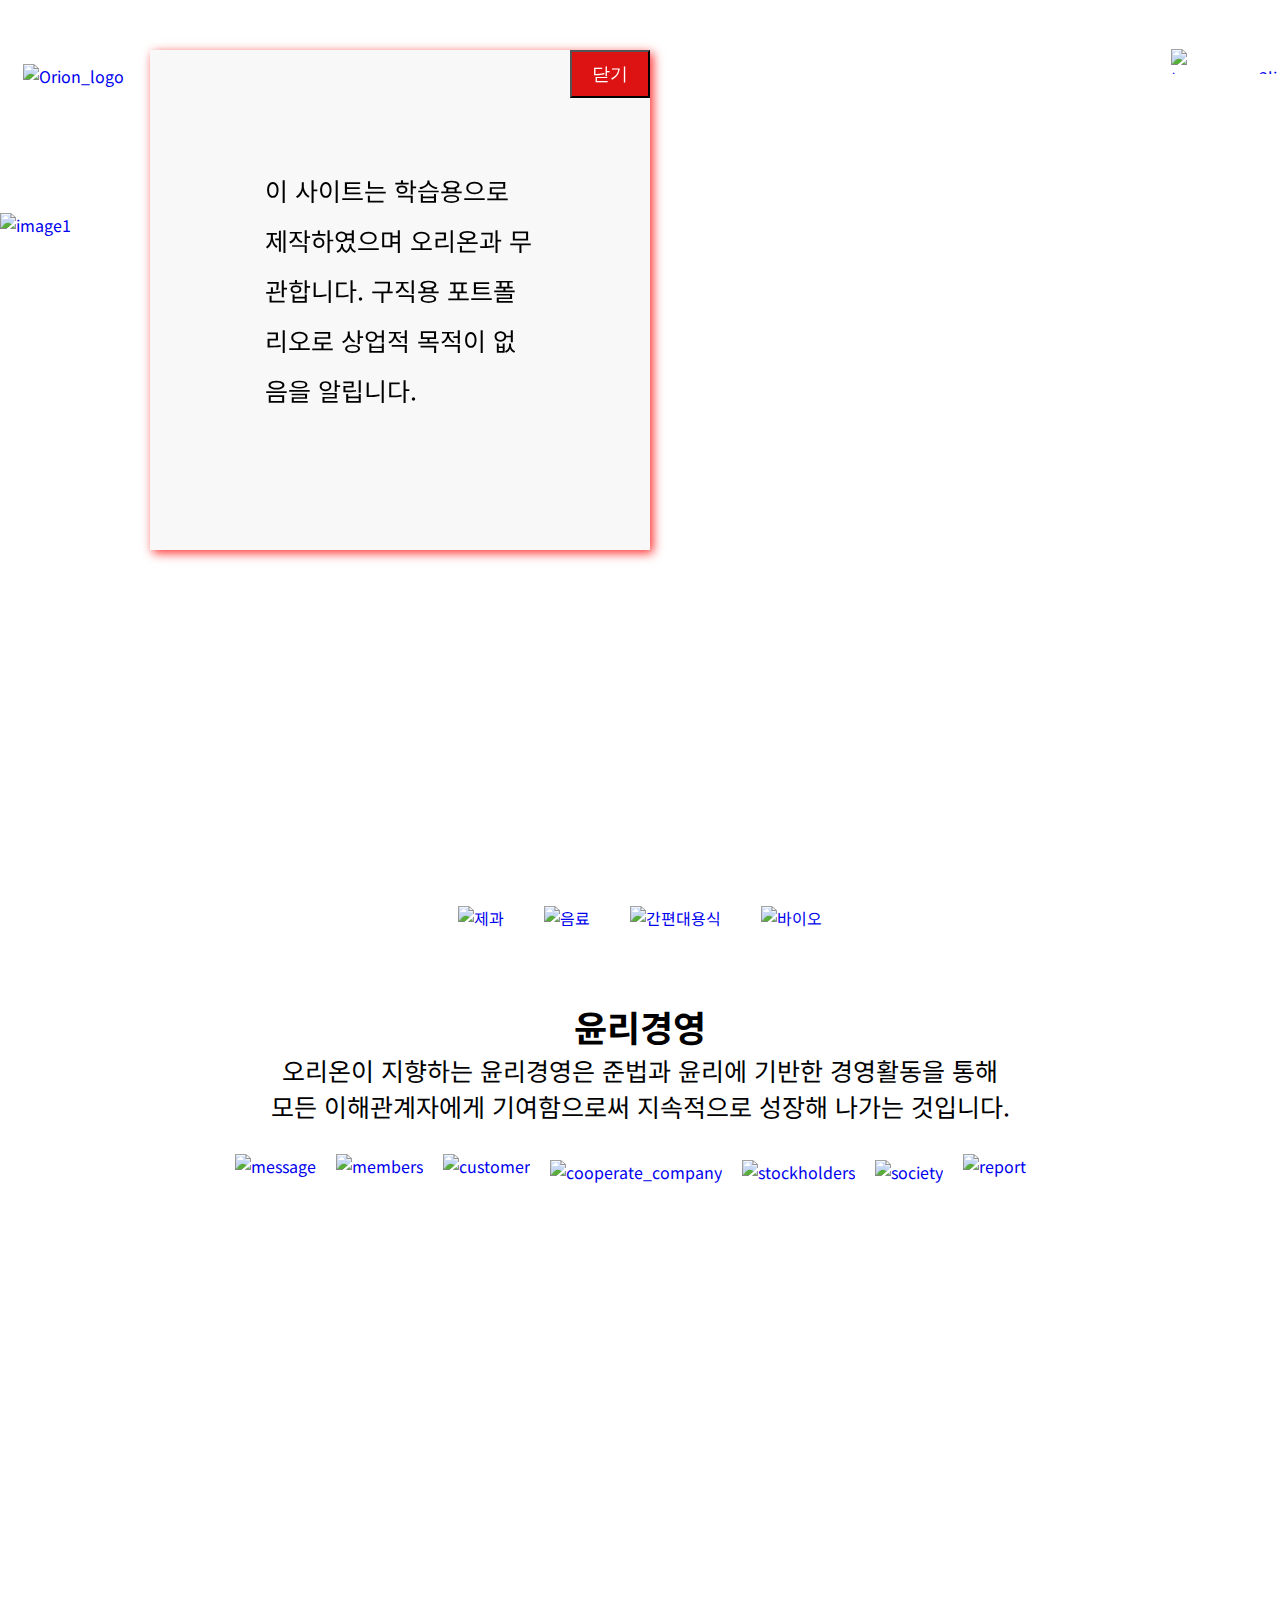
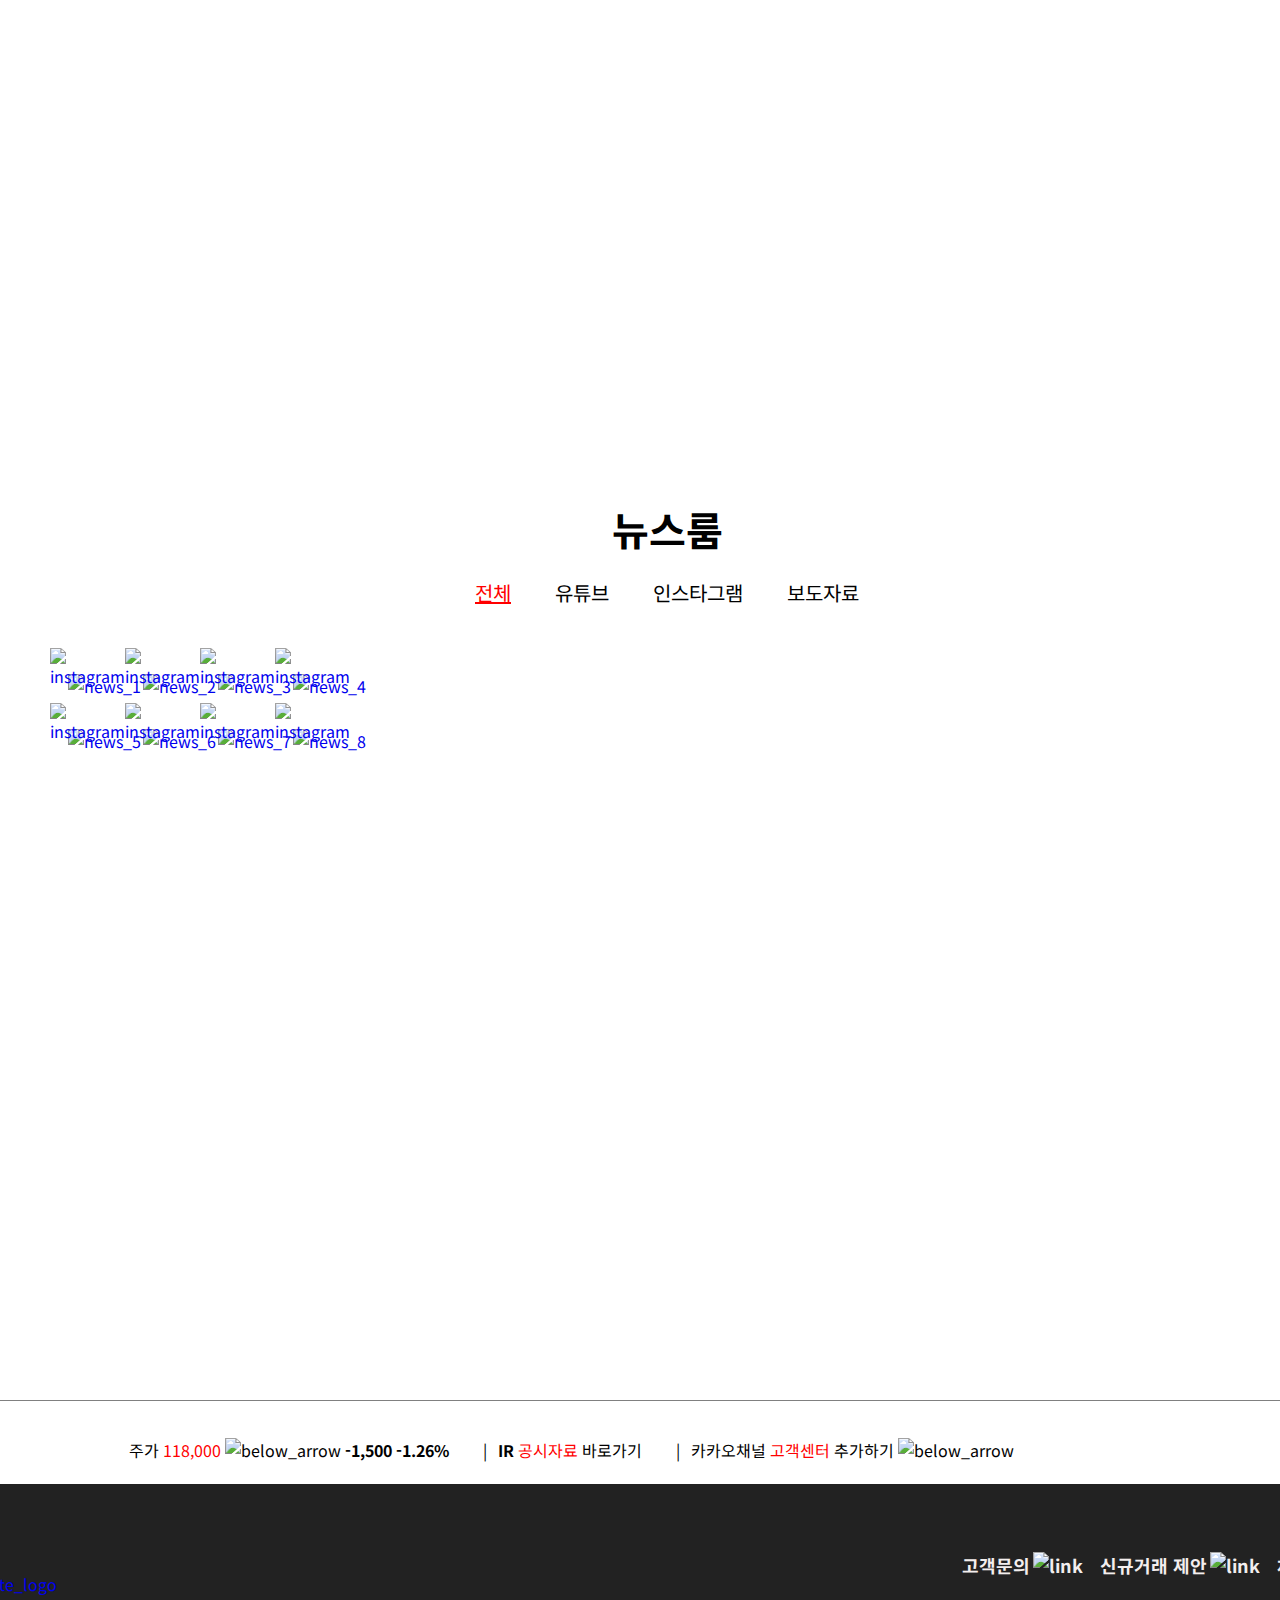
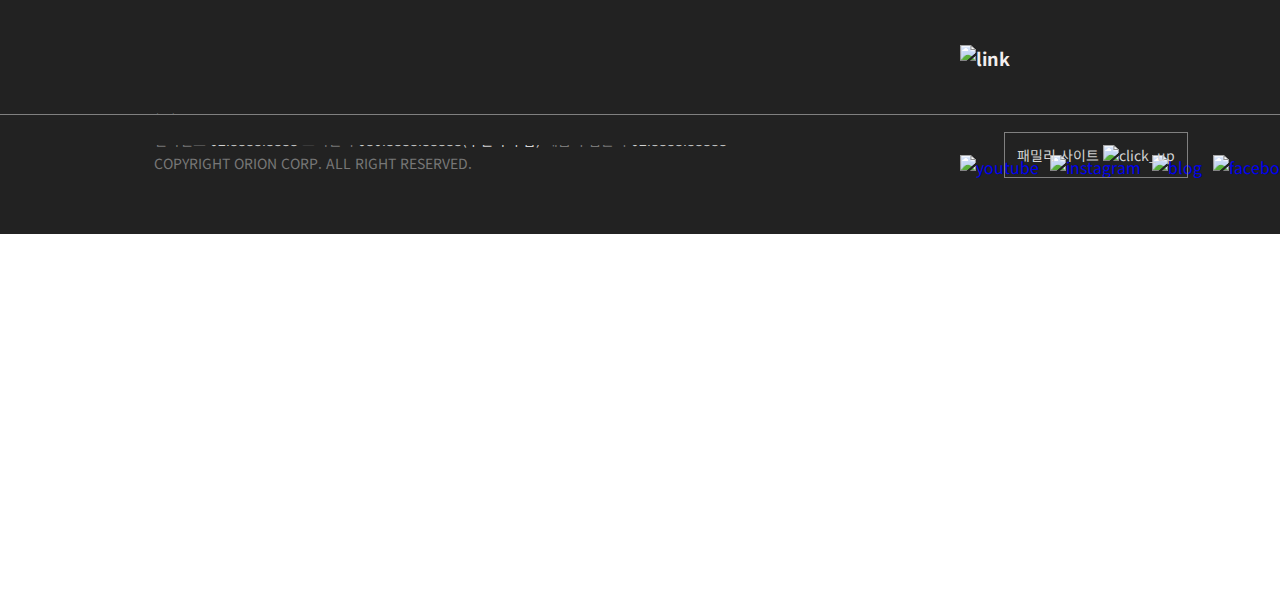
==== commit 3a85790b: "main" ====
--- a/index.html
+++ b/index.html
@@ -35,6 +35,9 @@
 		<link rel="stylesheet" href="css/layout.css" />
 	</head>
 	<body>
+		<div id="skip">
+			<a href="#">전체 메뉴 바로가기</a>
+		</div>
 		<div id="layer">
 			<p>이 사이트는 학습용으로 제작하였으며 오리온과 무관합니다. 구직용 포트폴리오로 상업적 목적이 없음을 알립니다.</p>
 			<button>닫기</button>
--- a/css/layout.css
+++ b/css/layout.css
@@ -0,0 +1,7 @@
+@import url("./nomalize.css");
+@import url("./orion.css");
+@import url("./style.css");
+@import url("./reset.css");
+
+
+
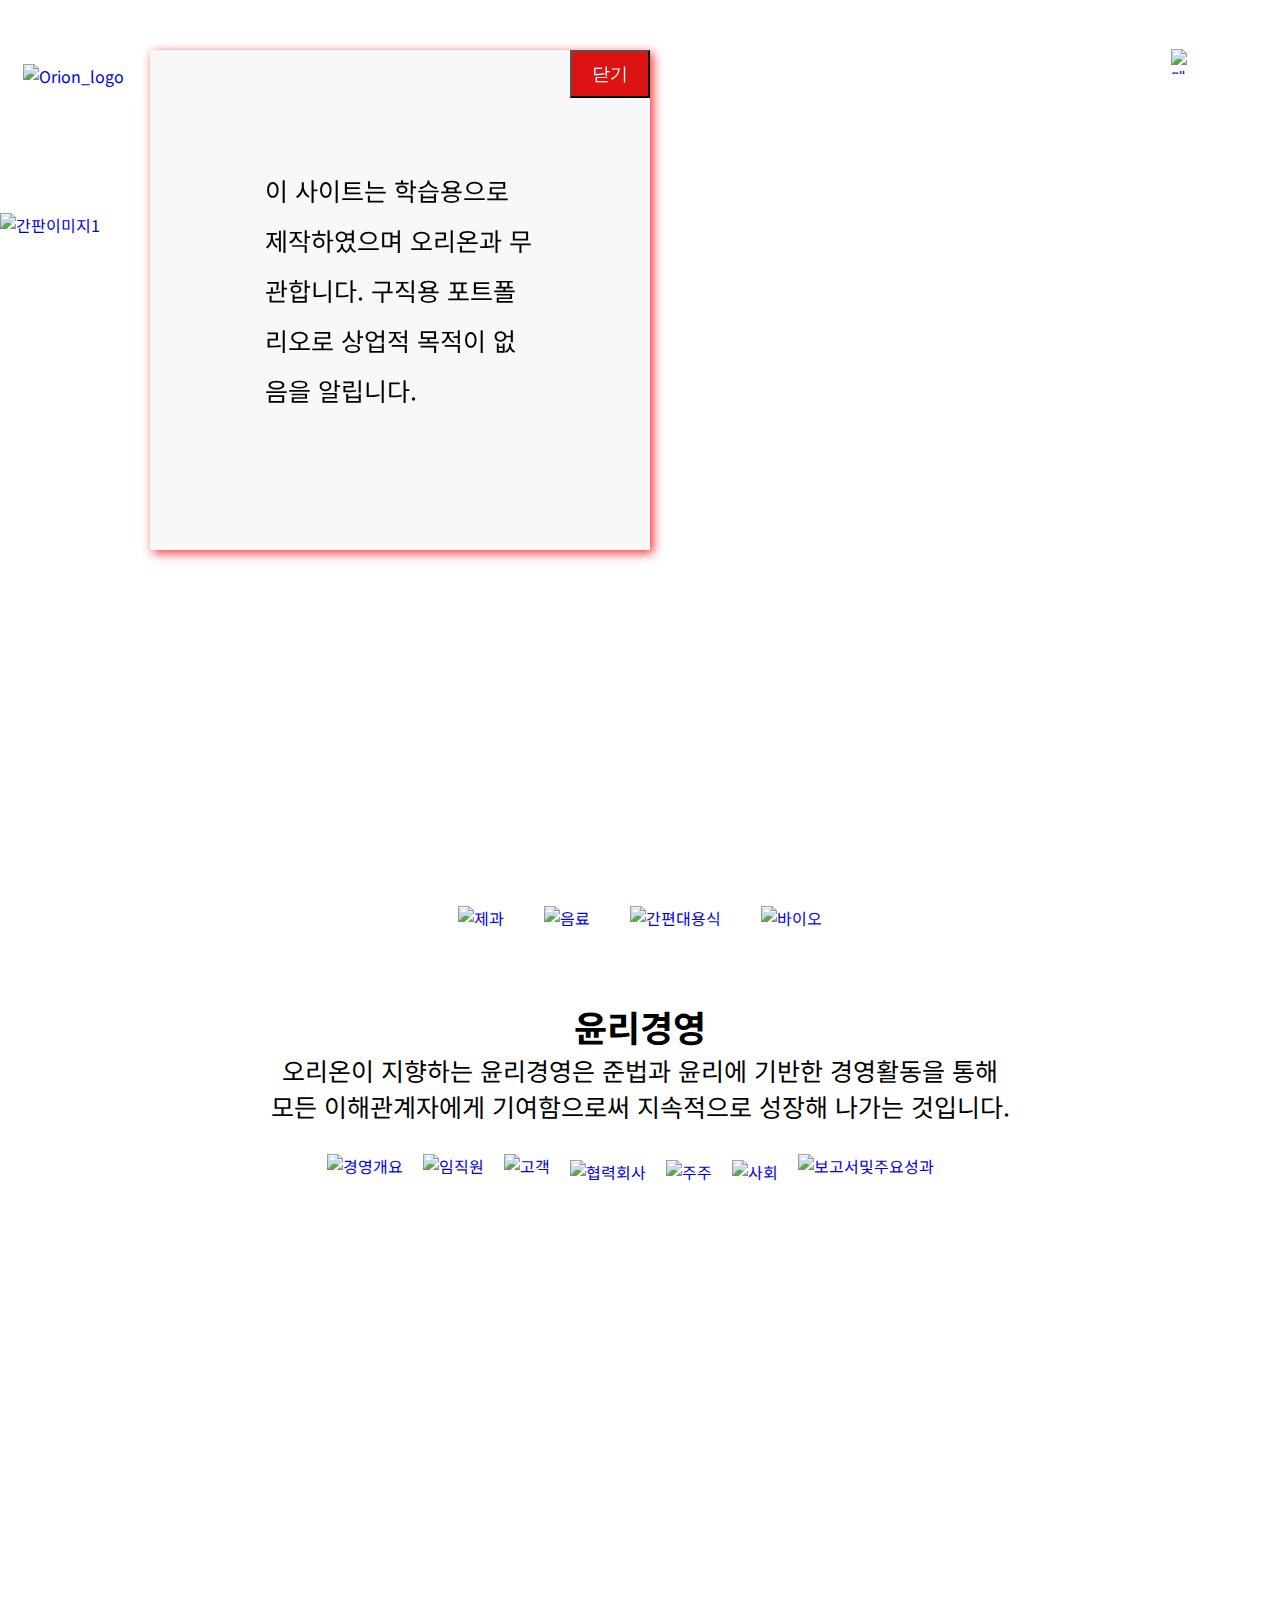
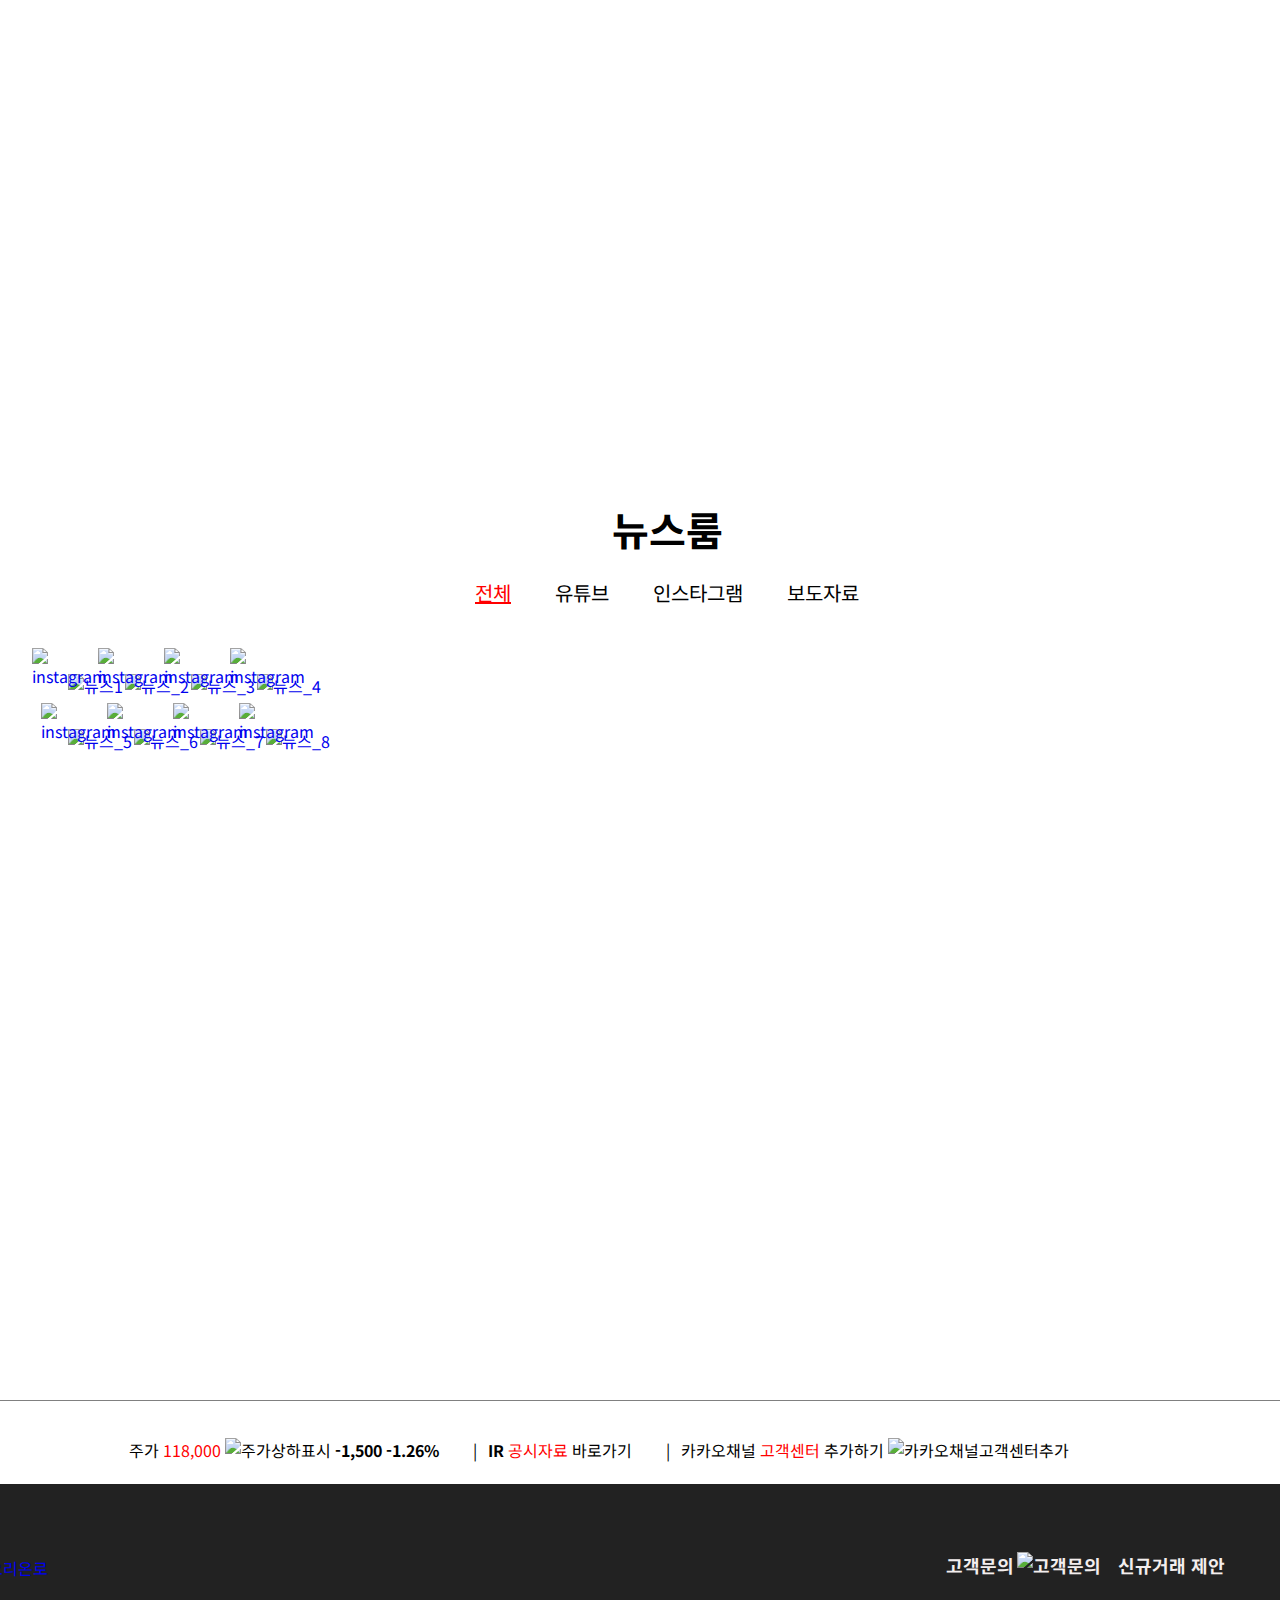
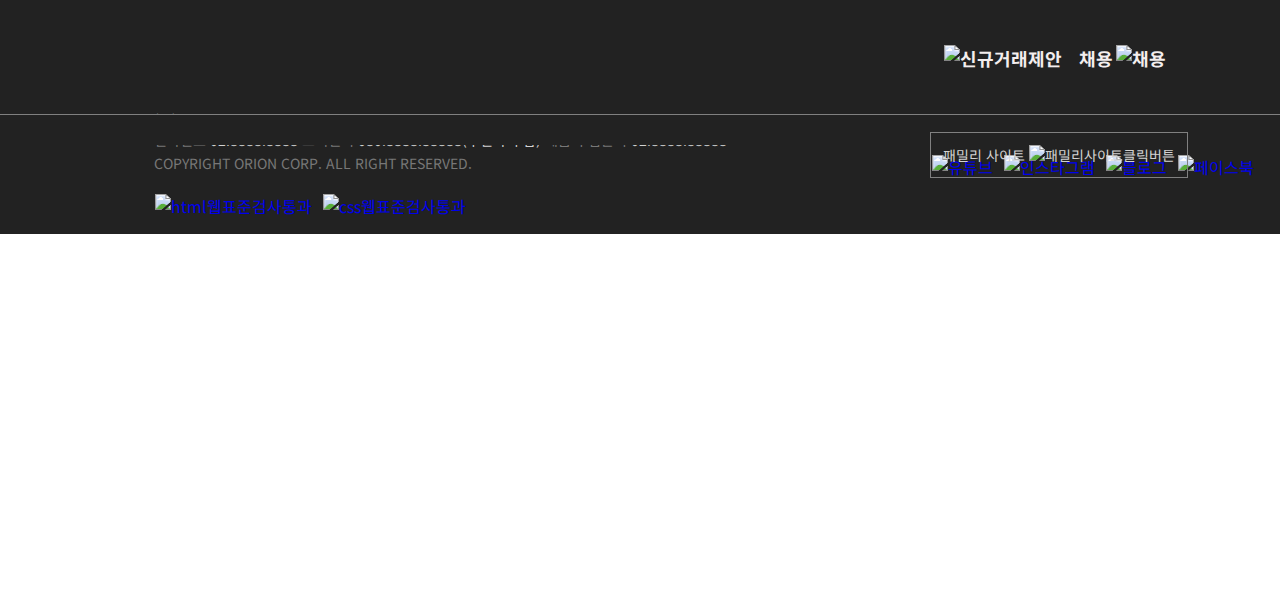
==== commit 50fd5ad4: "main" ====
--- a/index.html
+++ b/index.html
@@ -321,7 +321,7 @@
 							</li>
 							<li>
 								<a href="#" class="top_right_lines">
-									<img src="images/top_menu_right.png" alt="top_menu_3lines" />
+									<img src="images/top_menu_right.png" alt="메인메뉴모음" />
 								</a>
 							</li>
 						</ul>
@@ -335,7 +335,7 @@
 						<ul>
 							<li class="visual_0">
 								<a href="#">
-									<img src="images/main_visual_img1.jpeg" alt="image1" />
+									<img src="images/main_visual_img1.jpeg" alt="간판이미지1" />
 									<div class="maintext1">
 										<span class="brand">제과업계 매출 아시아 1위 브랜드<br /></span>
 										맛있고 좋은 품질의 제품을<br />
@@ -345,7 +345,7 @@
 							</li>
 							<li class="visual_1">
 								<a href="#">
-									<img src="images/main_visual_img2.jpeg" alt="image2" />
+									<img src="images/main_visual_img2.jpeg" alt="간판이미지2" />
 									<div class="maintext2">
 										맞춤 영양 설계 브랜드 '닥터유'<br />
 										현대인의 식습관을 고려한<br />
@@ -355,7 +355,7 @@
 							</li>
 							<li class="visual_1">
 								<a href="#">
-									<img src="images/main_visual_img3.jpeg" alt="image3" />
+									<img src="images/main_visual_img3.jpeg" alt="간판이미지3" />
 									<div class="maintext3">
 										'마켓오네이처'는 자연원물 그대로의<br />
 										정직하고 건강한 맛을 담은<br />
@@ -365,7 +365,7 @@
 							</li>
 							<li class="visual_1">
 								<a href="#">
-									<img src="images/main_visual_img4.jpeg" alt="image4" />
+									<img src="images/main_visual_img4.jpeg" alt="간판이미지4" />
 									<div class="maintext4">
 										진단키트 사업을 시작으로 백신,신약 발굴 및 개발까지<br />
 										제약/바이오 Platform 기업을 추구합니다.
@@ -419,7 +419,7 @@
 								<div class="ethics_list_wrap1">
 									<div class="ethics1">
 										<a href="#">
-											<img src="images/center_img01.jpeg" alt="message" />
+											<img src="images/center_img01.jpeg" alt="경영개요" />
 											<div class="text_in">
 												<p class="big">개요<br /></p>
 												<p class="small">
@@ -431,7 +431,7 @@
 									</div>
 									<div class="ethics2">
 										<a href="#">
-											<img src="images/center_img02.jpeg" alt="members" />
+											<img src="images/center_img02.jpeg" alt="임직원" />
 											<div>
 												<p class="big">임직원<br /></p>
 												<p class="small">
@@ -443,7 +443,7 @@
 									</div>
 									<div class="ethics3">
 										<a href="#">
-											<img src="images/center_img03.jpeg" alt="customer" />
+											<img src="images/center_img03.jpeg" alt="고객" />
 											<div>
 												<p class="big">고객<br /></p>
 												<p class="small">
@@ -457,7 +457,7 @@
 								<div class="ethics_list_wrap2">
 									<div class="ethics4">
 										<a href="#">
-											<img src="images/center_img04.jpeg" alt="cooperate_company" />
+											<img src="images/center_img04.jpeg" alt="협력회사" />
 											<div>
 												<p class="big">협력회사</p>
 												<p class="small">
@@ -469,7 +469,7 @@
 									</div>
 									<div class="ethics5">
 										<a href="#">
-											<img src="images/center_img05.jpeg" alt="stockholders" />
+											<img src="images/center_img05.jpeg" alt="주주" />
 											<div>
 												<p class="big">주주<br /></p>
 												<p class="small">
@@ -481,7 +481,7 @@
 									</div>
 									<div class="ethics6">
 										<a href="#">
-											<img src="images/center_img06.jpeg" alt="society" />
+											<img src="images/center_img06.jpeg" alt="사회" />
 											<div>
 												<p class="big">사회<br /></p>
 												<p class="small">
@@ -495,7 +495,7 @@
 							</div>
 							<div class="ethics7">
 								<a href="#">
-									<img src="images/center_img07.jpeg" alt="report" />
+									<img src="images/center_img07.jpeg" alt="보고서및주요성과" />
 									<div>
 										<p class="big">보고서 및 <br />주요성과<br /></p>
 										<p class="small">
@@ -543,7 +543,7 @@
 							<div class="news_top">
 								<div class="news1">
 									<a href="#"
-										><img src="https://www.orionworld.com/upload/sns/89/6222426be01331fda8070a2f47b996eb.jpg" alt="news_1" />
+										><img src="https://www.orionworld.com/upload/sns/89/6222426be01331fda8070a2f47b996eb.jpg" alt="뉴스1" />
 										<div class="sns">
 											<img src="./images/icon_instagram.png" alt="instagram" />
 										</div>
@@ -557,7 +557,7 @@
 								</div>
 								<div class="news2">
 									<a href="#"
-										><img src="https://www.orionworld.com/upload/sns/89/e7e5c086b37018157d78d21c3e7b5a81.jpg" alt="news_2" />
+										><img src="https://www.orionworld.com/upload/sns/89/e7e5c086b37018157d78d21c3e7b5a81.jpg" alt="뉴스_2" />
 										<div class="sns">
 											<img src="./images/icon_instagram.png" alt="instagram" />
 										</div>
@@ -571,7 +571,7 @@
 								</div>
 								<div class="news3">
 									<a href="#"
-										><img src="https://www.orionworld.com/upload/board/87/c0f930b7c6ecc7b0853f6bab430df5d9.jpg" alt="news_3" />
+										><img src="https://www.orionworld.com/upload/board/87/c0f930b7c6ecc7b0853f6bab430df5d9.jpg" alt="뉴스_3" />
 										<div class="sns">
 											<img src="./images/icon_news.png" alt="instagram" />
 										</div>
@@ -586,7 +586,7 @@
 								</div>
 								<div class="news4">
 									<a href="#"
-										><img src="https://www.orionworld.com/upload/sns/89/4d472bea5a030228e663e682a7864a78.gif" alt="news_4" />
+										><img src="https://www.orionworld.com/upload/sns/89/4d472bea5a030228e663e682a7864a78.gif" alt="뉴스_4" />
 										<div class="sns">
 											<img src="./images/icon_instagram.png" alt="instagram" />
 										</div>
@@ -599,7 +599,7 @@
 							<div class="news_bottom">
 								<div class="news5">
 									<a href="#"
-										><img src="https://www.orionworld.com/upload/sns/89/0476148b4af59ae6cf830806963f0cab.jpg" alt="news_5" />
+										><img src="https://www.orionworld.com/upload/sns/89/0476148b4af59ae6cf830806963f0cab.jpg" alt="뉴스_5" />
 										<div class="sns">
 											<img src="./images/icon_instagram.png" alt="instagram" />
 										</div>
@@ -615,7 +615,7 @@
 								</div>
 								<div class="news6">
 									<a href="#"
-										><img src="https://www.orionworld.com/upload/board/87/965deecbfae0ad7e48ebc72a691e1f15.jpg" alt="news_6" />
+										><img src="https://www.orionworld.com/upload/board/87/965deecbfae0ad7e48ebc72a691e1f15.jpg" alt="뉴스_6" />
 										<div class="sns">
 											<img src="./images/icon_news.png" alt="instagram" />
 										</div>
@@ -630,7 +630,7 @@
 								</div>
 								<div class="news7">
 									<a href="#"
-										><img src="https://www.orionworld.com/upload/sns/89/3d79dff5615c042419b7ea31b158fb0f.png" alt="news_7" />
+										><img src="https://www.orionworld.com/upload/sns/89/3d79dff5615c042419b7ea31b158fb0f.png" alt="뉴스_7" />
 										<div class="sns">
 											<img src="./images/icon_instagram.png" alt="instagram" />
 										</div>
@@ -645,7 +645,7 @@
 								</div>
 								<div class="news8">
 									<a href="#"
-										><img src="https://www.orionworld.com/upload/sns/89/aec2d3423c07877b46cc977a96ce2353.jpg" alt="news_8" />
+										><img src="https://www.orionworld.com/upload/sns/89/aec2d3423c07877b46cc977a96ce2353.jpg" alt="뉴스_8" />
 										<div class="sns">
 											<img src="./images/icon_instagram.png" alt="instagram" />
 										</div>
@@ -669,7 +669,7 @@
 							<li class="stock_price">
 								<a href="#"
 									>주가 <span class="red">118,000</span>
-									<img src="images/stock_icon.png" alt="below_arrow" />
+									<img src="images/stock_icon.png" alt="주가상하표시" />
 									<span class="bold">-1,500 -1.26%</span>
 								</a>
 							</li>
@@ -679,7 +679,7 @@
 							</li>
 							<li class="gray_line">|</li>
 							<li class="cs_kakao">
-								<a href="#">카카오채널 <span class="red">고객센터</span> 추가하기 <img src="images/icon_add.png" alt="below_arrow" /> </a>
+								<a href="#">카카오채널 <span class="red">고객센터</span> 추가하기 <img src="images/icon_add.png" alt="카카오채널고객센터추가" /> </a>
 							</li>
 						</ul>
 					</div>
@@ -690,18 +690,18 @@
 					<div class="top_black_footer">
 						<div class="logo_menu">
 							<a href="#">
-								<img src="images/logo_gray.png" alt="white_logo" />
+								<img src="images/logo_gray.png" alt="오리온로고" />
 							</a>
 							<div class="logo_menu_list">
 								<ul>
 									<li>
-										<a href="#">고객문의 <img src="images/link_icon.png" alt="link" /> </a>
+										<a href="#">고객문의 <img src="images/link_icon.png" alt="고객문의" /> </a>
 									</li>
 									<li>
-										<a href="#">신규거래 제안 <img src="images/link_icon.png" alt="link" /> </a>
+										<a href="#">신규거래 제안 <img src="images/link_icon.png" alt="신규거래제안" /> </a>
 									</li>
 									<li>
-										<a href="#">채용 <img src="images/link_icon.png" alt="link" /> </a>
+										<a href="#">채용 <img src="images/link_icon.png" alt="채용" /> </a>
 									</li>
 								</ul>
 							</div>
@@ -737,17 +737,17 @@
 						<div class="footer_bottom">
 							<div class="copyright">COPYRIGHT ORION CORP. ALL RIGHT RESERVED.</div>
 							<div class="icons">
-								<a href="#"><img src="images/icon_youtube.png" alt="youtube" /></a>
-								<a href="#"><img src="images/icon_instagram.png" alt="instagram" /></a>
-								<a href="#"><img src="images/icon_blog.png" alt="blog" /></a>
-								<a href="#"><img src="images/icon_facebook.png" alt="facebook" /></a>
+								<a href="#"><img src="images/icon_youtube.png" alt="유튜브" /></a>
+								<a href="#"><img src="images/icon_instagram.png" alt="인스타그램" /></a>
+								<a href="#"><img src="images/icon_blog.png" alt="블로그" /></a>
+								<a href="#"><img src="images/icon_facebook.png" alt="페이스북" /></a>
 							</div>
 							<div class="family_site">
-								<a href="#">패밀리 사이트 <img src="images/family_site_click.png" alt="click_up" /> </a>
+								<a href="#">패밀리 사이트 <img src="images/family_site_click.png" alt="패밀리사이트클릭버튼" /> </a>
 							</div>
 							<div class="validator">
-								<a href="https://validator.w3.org/check?uri=https://ihkim8.github.io/Orion_project1_Jan7/"><img src="https://www.w3.org/Icons/valid-html401" alt="" /></a>
-								<a href="https://jigsaw.w3.org/css-validator/validator?uri=https://ihkim8.github.io/Orion_project1_Jan7/"><img src="https://jigsaw.w3.org/css-validator/images/vcss" alt="" /></a>
+								<a href="https://validator.w3.org/check?uri=https://ihkim8.github.io/Orion_project1_Jan7/"><img src="https://www.w3.org/Icons/valid-html401" alt="html웹표준검사통과" /></a>
+								<a href="https://jigsaw.w3.org/css-validator/validator?uri=https://ihkim8.github.io/Orion_project1_Jan7/"><img src="https://jigsaw.w3.org/css-validator/images/vcss" alt="css웹표준검사통과" /></a>
 							</div>
 						</div>
 					</div>
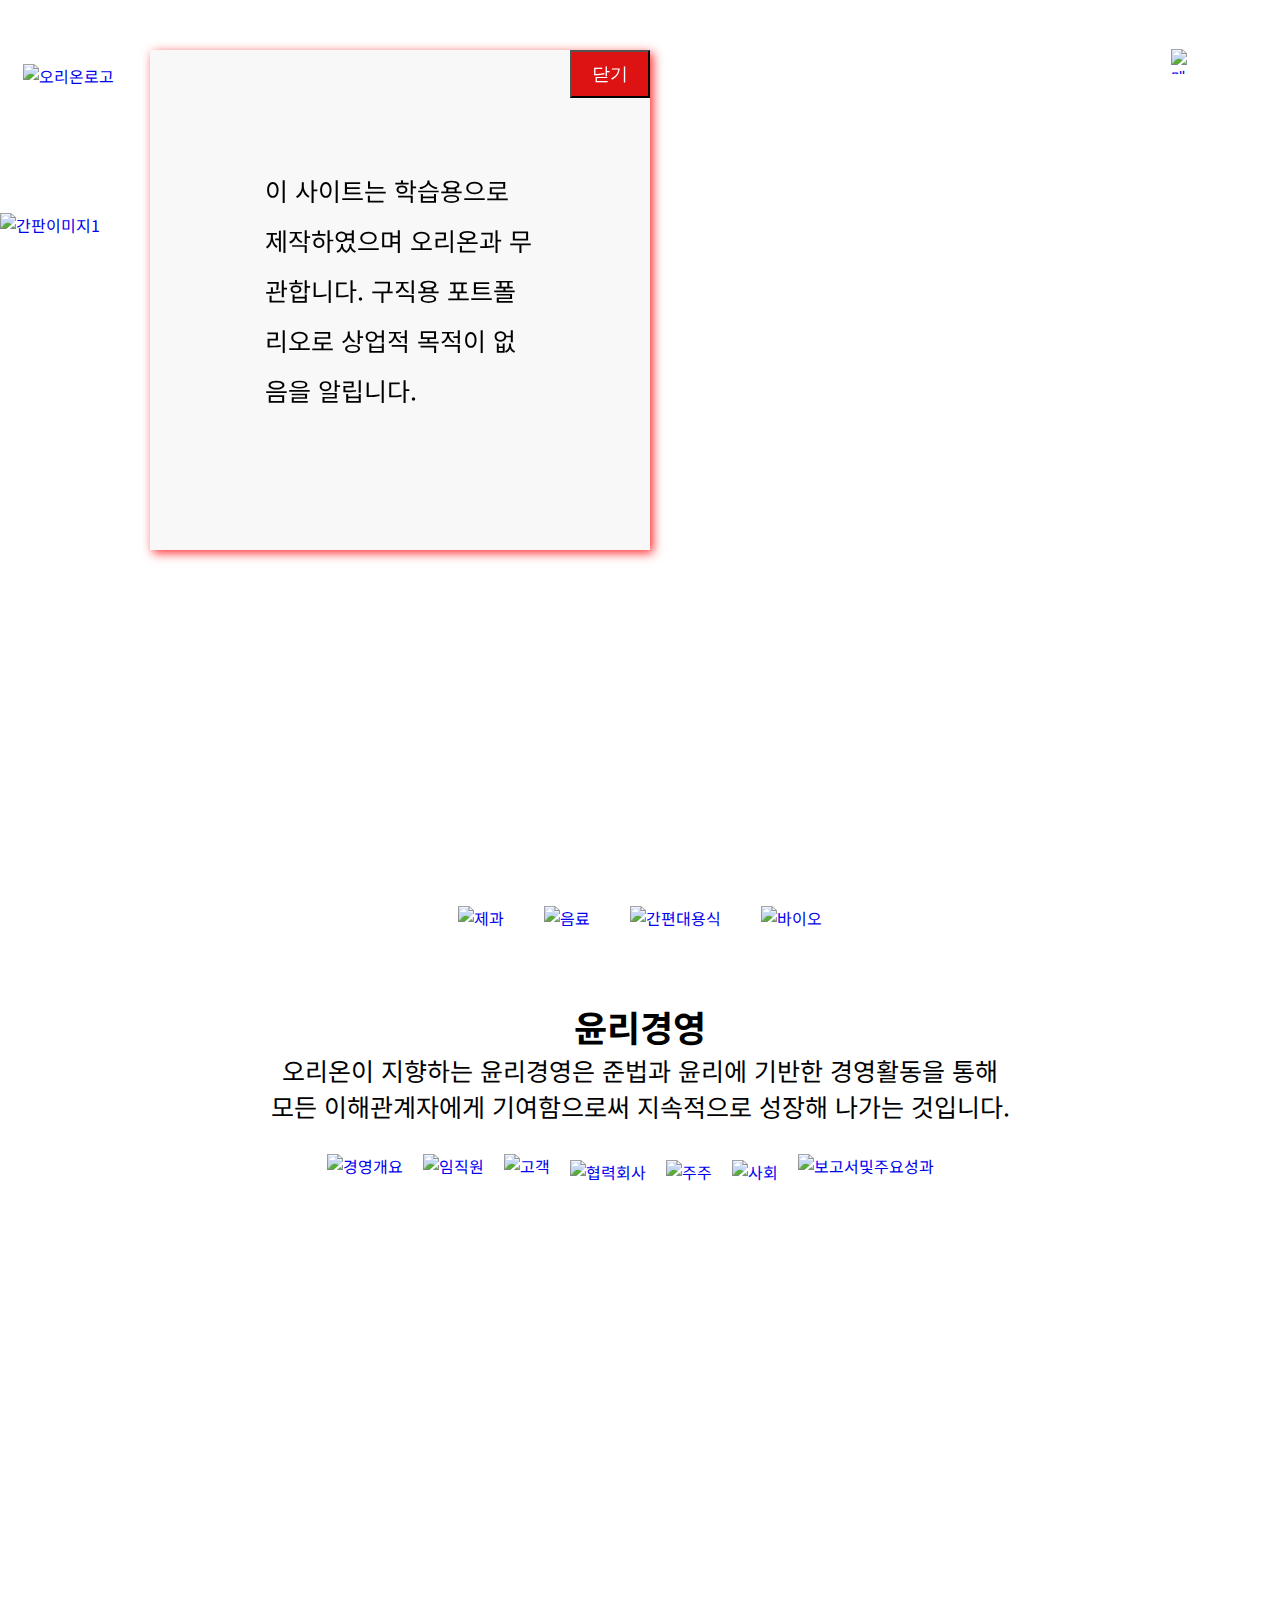
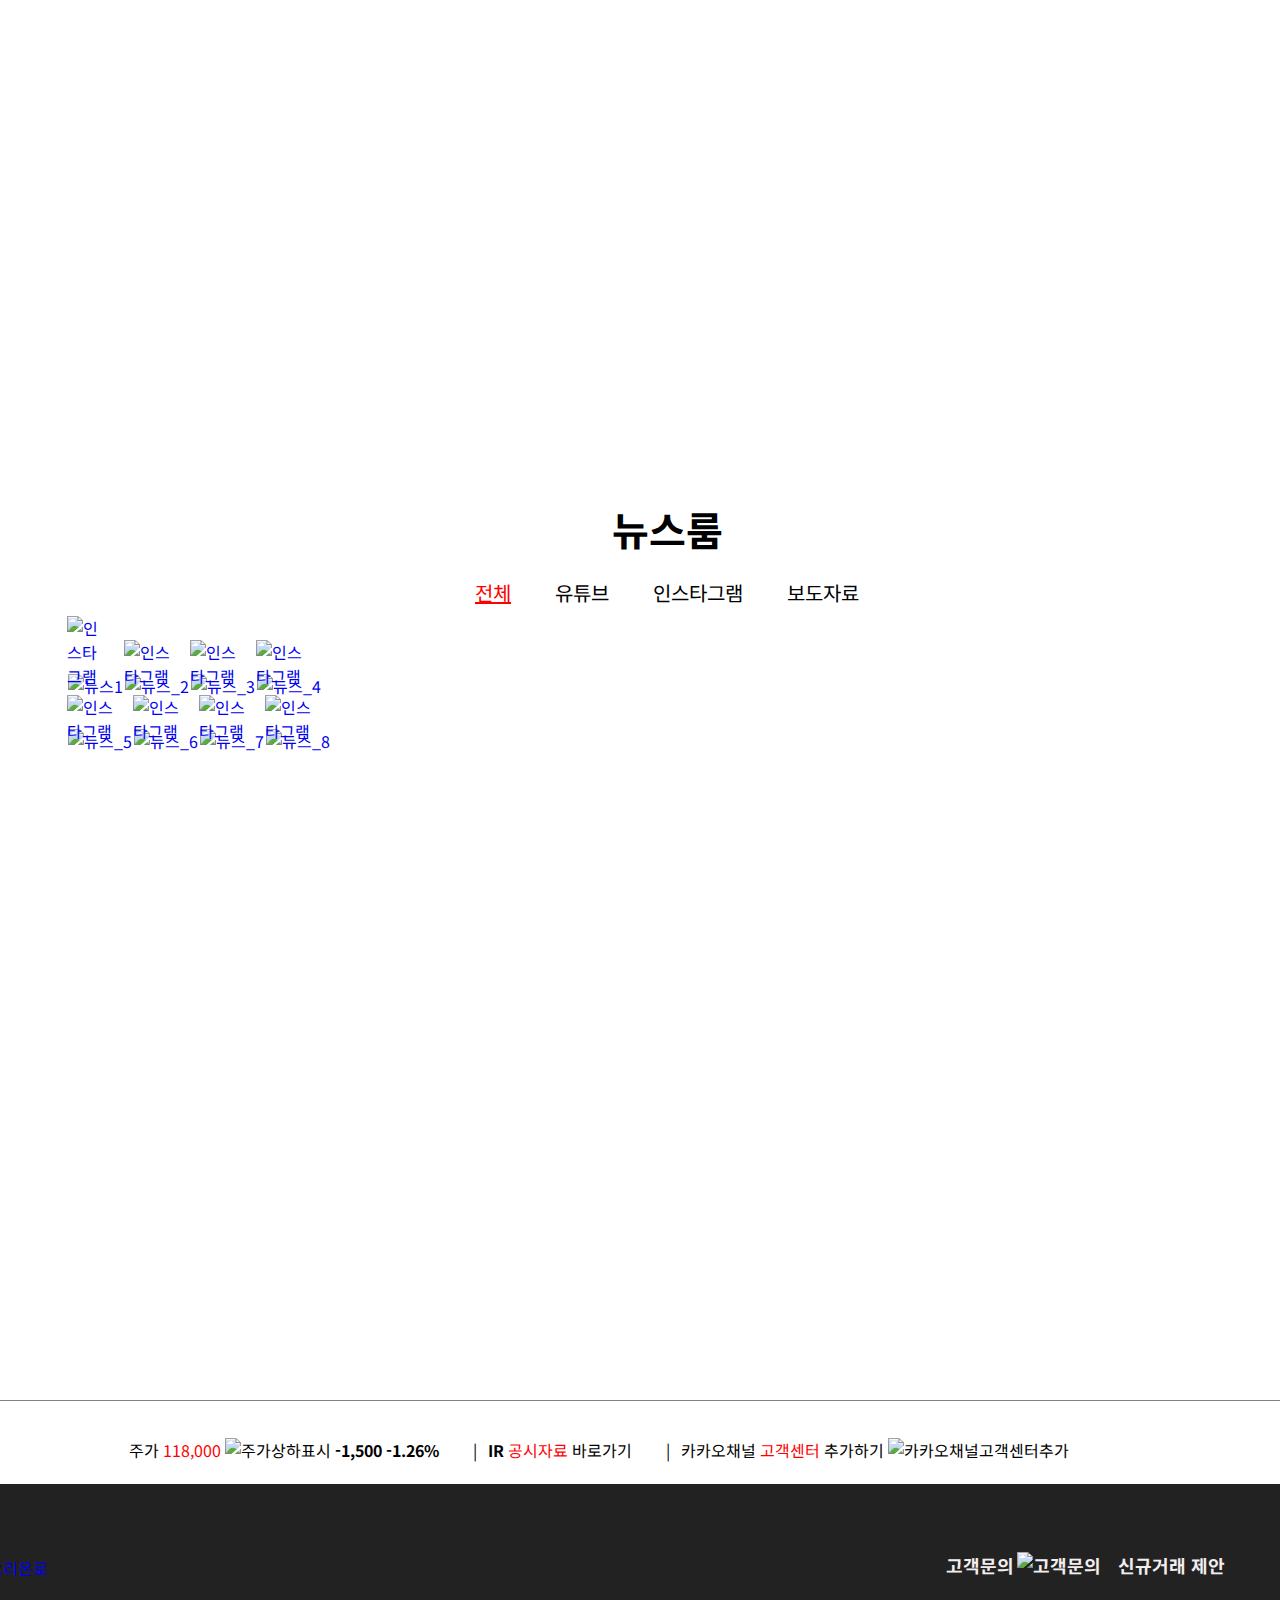
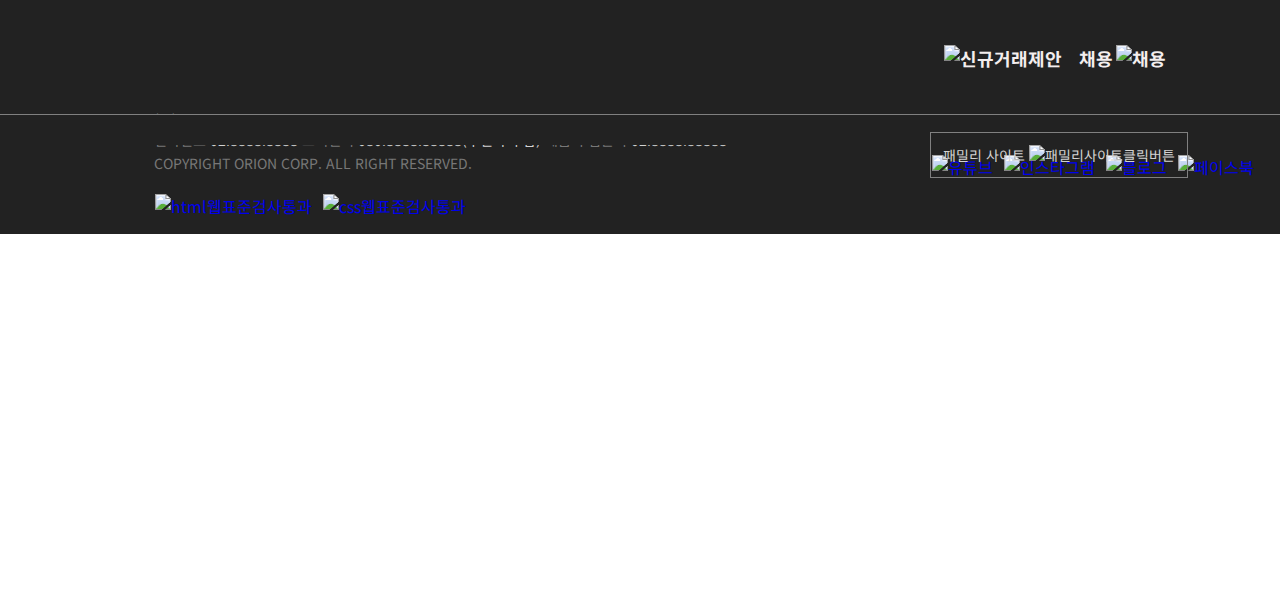
==== commit e97c6b25: "main" ====
--- a/index.html
+++ b/index.html
@@ -47,7 +47,7 @@
 				<div class="top_menu_bar">
 					<div class="logo">
 						<a href="#">
-							<img src="images/logo.png" alt="Orion_logo" />
+							<img src="images/logo.png" alt="오리온로고" />
 						</a>
 					</div>
 					<nav class="gnb_wrap">
@@ -545,7 +545,7 @@
 									<a href="#"
 										><img src="https://www.orionworld.com/upload/sns/89/6222426be01331fda8070a2f47b996eb.jpg" alt="뉴스1" />
 										<div class="sns">
-											<img src="./images/icon_instagram.png" alt="instagram" />
+											<img src="./images/icon_instagram.png" alt="인스타그램" />
 										</div>
 										<div class="news_text">
 											<span class="text_position1">
@@ -559,7 +559,7 @@
 									<a href="#"
 										><img src="https://www.orionworld.com/upload/sns/89/e7e5c086b37018157d78d21c3e7b5a81.jpg" alt="뉴스_2" />
 										<div class="sns">
-											<img src="./images/icon_instagram.png" alt="instagram" />
+											<img src="./images/icon_instagram.png" alt="인스타그램" />
 										</div>
 										<div class="news_text">
 											<span class="text_position2">
@@ -573,7 +573,7 @@
 									<a href="#"
 										><img src="https://www.orionworld.com/upload/board/87/c0f930b7c6ecc7b0853f6bab430df5d9.jpg" alt="뉴스_3" />
 										<div class="sns">
-											<img src="./images/icon_news.png" alt="instagram" />
+											<img src="./images/icon_news.png" alt="인스타그램" />
 										</div>
 										<div class="news_text">
 											<span class="text_position3">
@@ -588,7 +588,7 @@
 									<a href="#"
 										><img src="https://www.orionworld.com/upload/sns/89/4d472bea5a030228e663e682a7864a78.gif" alt="뉴스_4" />
 										<div class="sns">
-											<img src="./images/icon_instagram.png" alt="instagram" />
+											<img src="./images/icon_instagram.png" alt="인스타그램" />
 										</div>
 										<div class="news_text">
 											<span class="text_position4"> 재미로 보는 2023 운세 </span>
@@ -601,7 +601,7 @@
 									<a href="#"
 										><img src="https://www.orionworld.com/upload/sns/89/0476148b4af59ae6cf830806963f0cab.jpg" alt="뉴스_5" />
 										<div class="sns">
-											<img src="./images/icon_instagram.png" alt="instagram" />
+											<img src="./images/icon_instagram.png" alt="인스타그램" />
 										</div>
 										<div class="news_text">
 											<span class="text_position5">
@@ -617,7 +617,7 @@
 									<a href="#"
 										><img src="https://www.orionworld.com/upload/board/87/965deecbfae0ad7e48ebc72a691e1f15.jpg" alt="뉴스_6" />
 										<div class="sns">
-											<img src="./images/icon_news.png" alt="instagram" />
+											<img src="./images/icon_news.png" alt="인스타그램" />
 										</div>
 										<div class="news_text">
 											<span class="text_position6">
@@ -632,7 +632,7 @@
 									<a href="#"
 										><img src="https://www.orionworld.com/upload/sns/89/3d79dff5615c042419b7ea31b158fb0f.png" alt="뉴스_7" />
 										<div class="sns">
-											<img src="./images/icon_instagram.png" alt="instagram" />
+											<img src="./images/icon_instagram.png" alt="인스타그램" />
 										</div>
 										<div class="news_text">
 											<span class="text_position7">
@@ -647,7 +647,7 @@
 									<a href="#"
 										><img src="https://www.orionworld.com/upload/sns/89/aec2d3423c07877b46cc977a96ce2353.jpg" alt="뉴스_8" />
 										<div class="sns">
-											<img src="./images/icon_instagram.png" alt="instagram" />
+											<img src="./images/icon_instagram.png" alt="인스타그램" />
 										</div>
 										<div class="news_text">
 											<span class="text_position8">
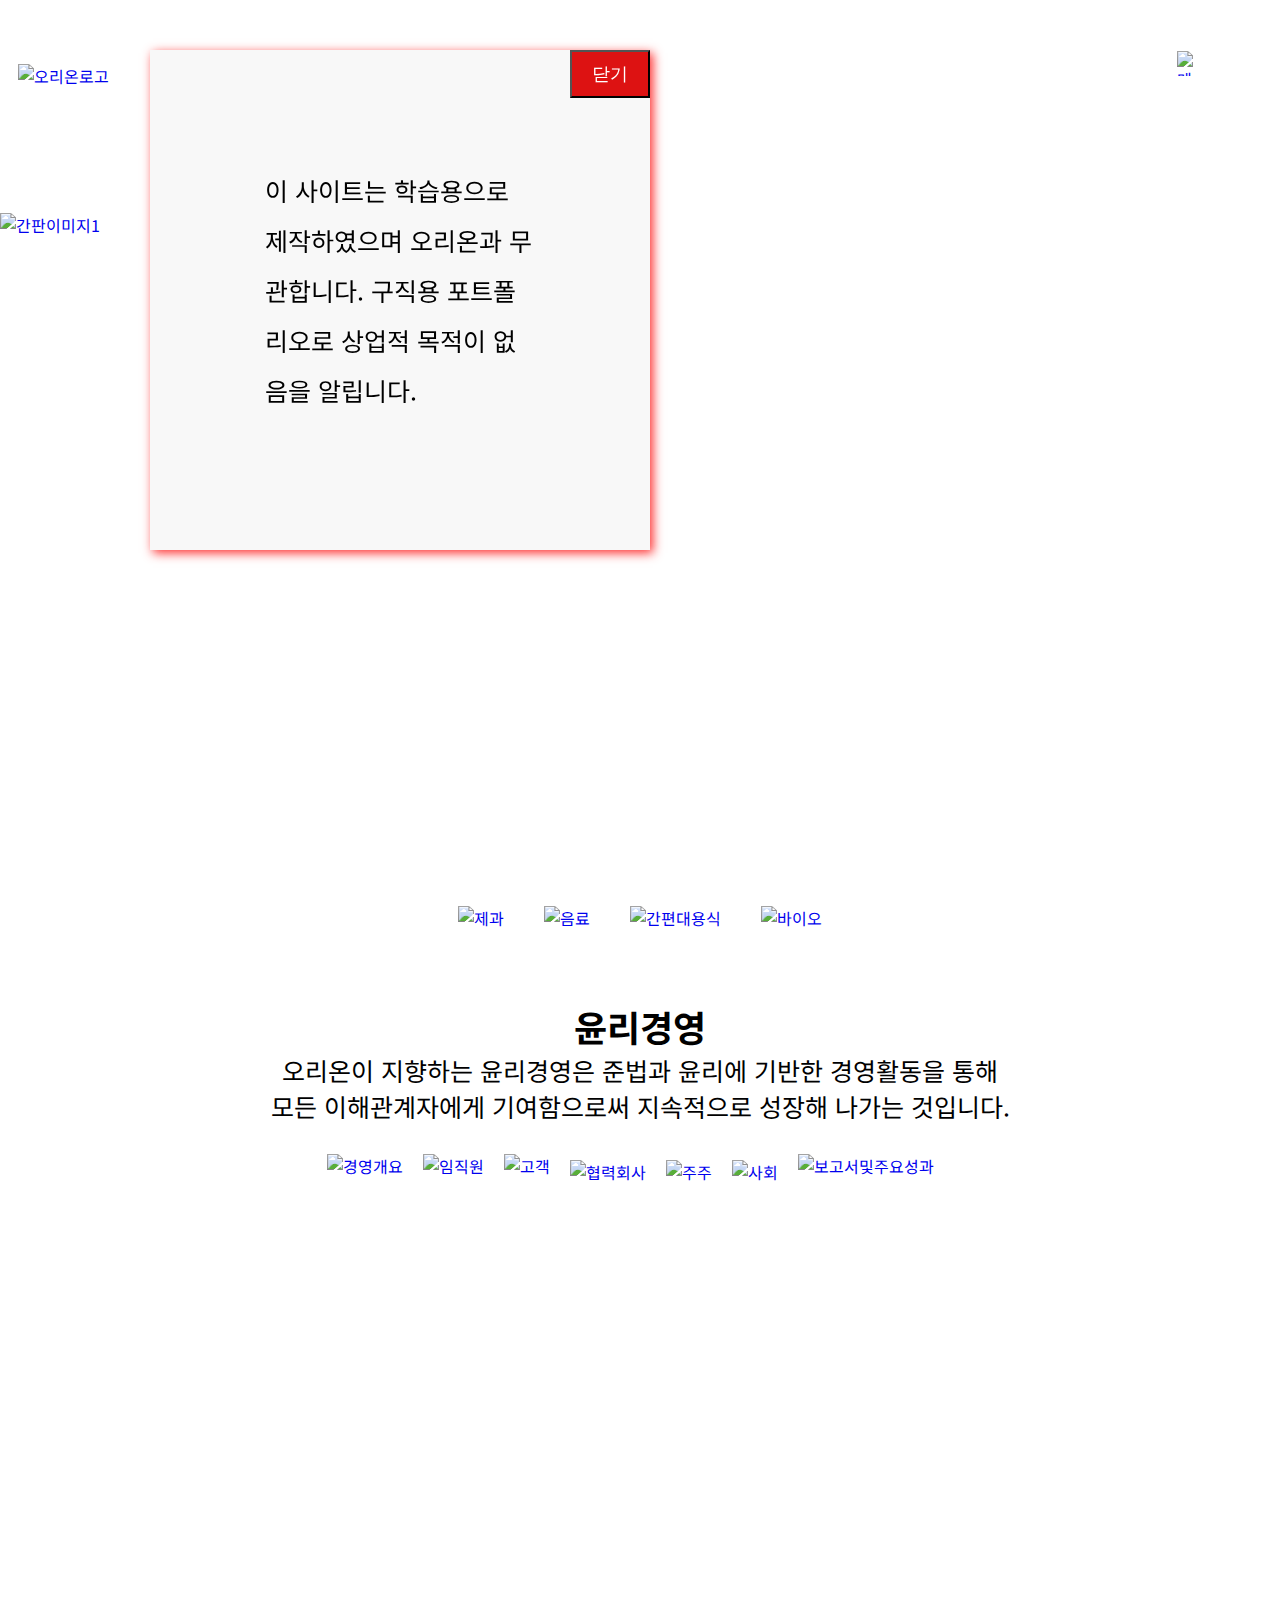
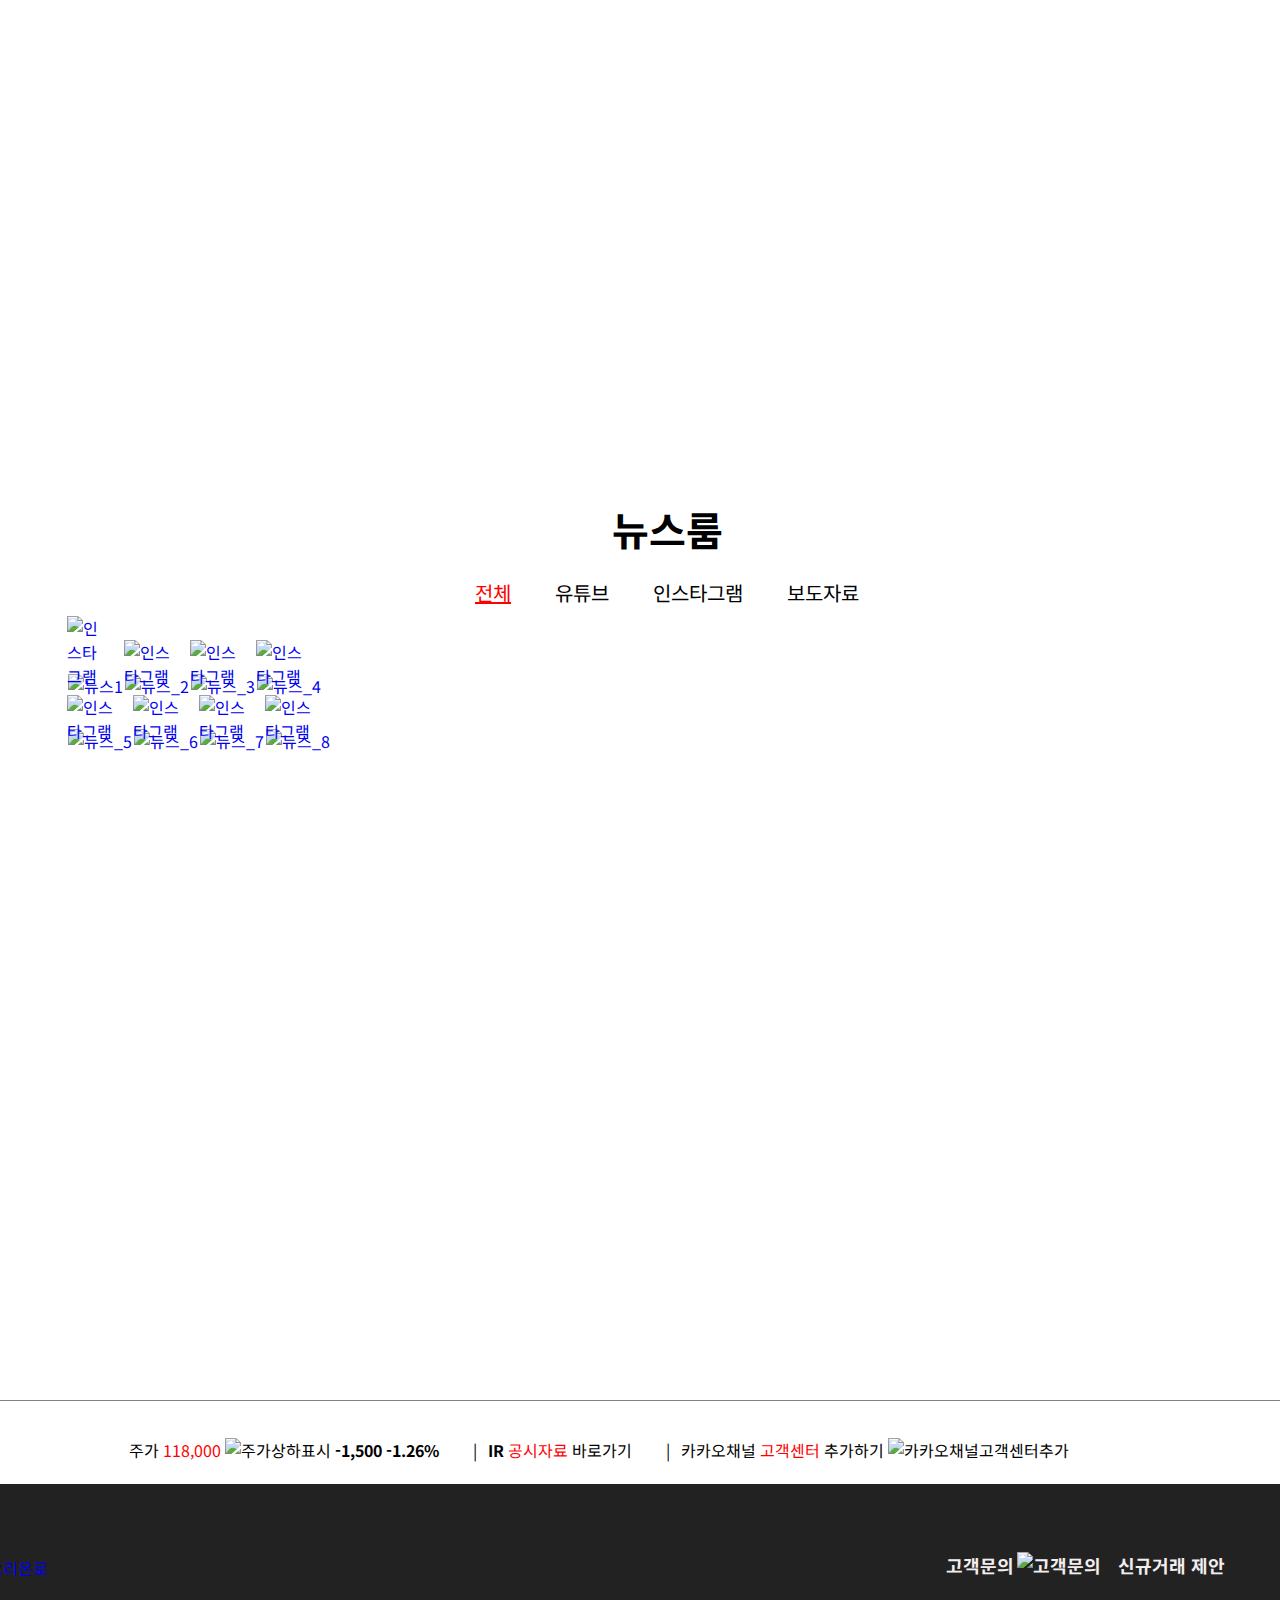
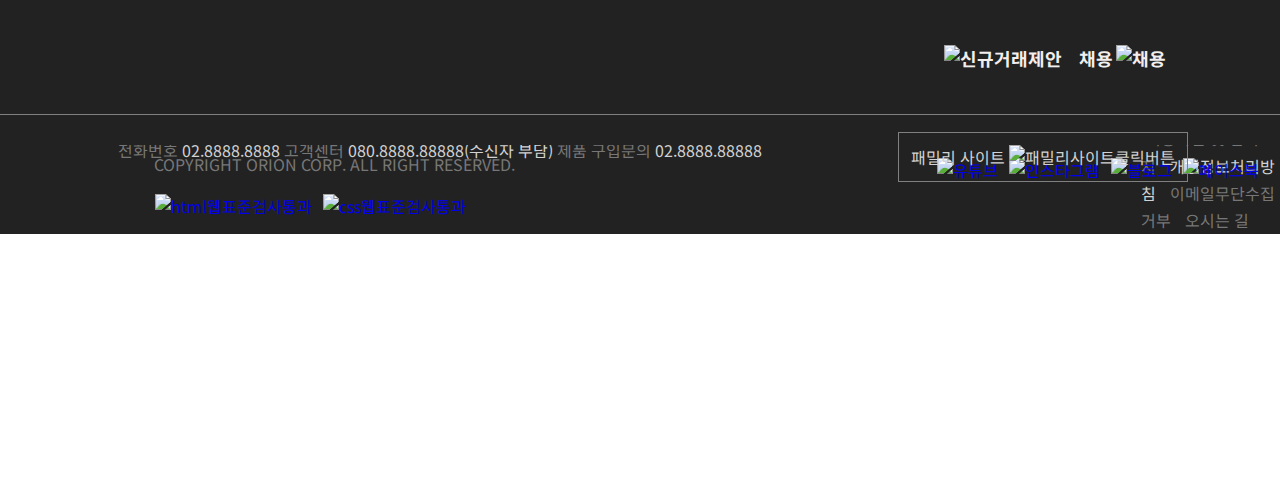
==== commit f38d1292: "main" ====
--- a/index.html
+++ b/index.html
@@ -725,7 +725,7 @@
 							</div>
 							<div class="right">
 								<p>
-									<a href="#"><span class="light_gray">법적고지</span></a>
+									<a href="#"><span class="light_gray">이용약관 및 법적고지</span></a>
 									<a href="#"><span class="white">개인정보처리방침</span></a>
 									<a href="#"><span class="light_gray">이메일무단수집거부</span></a>
 									<a href="#"><span class="light_gray">오시는 길</span></a>
